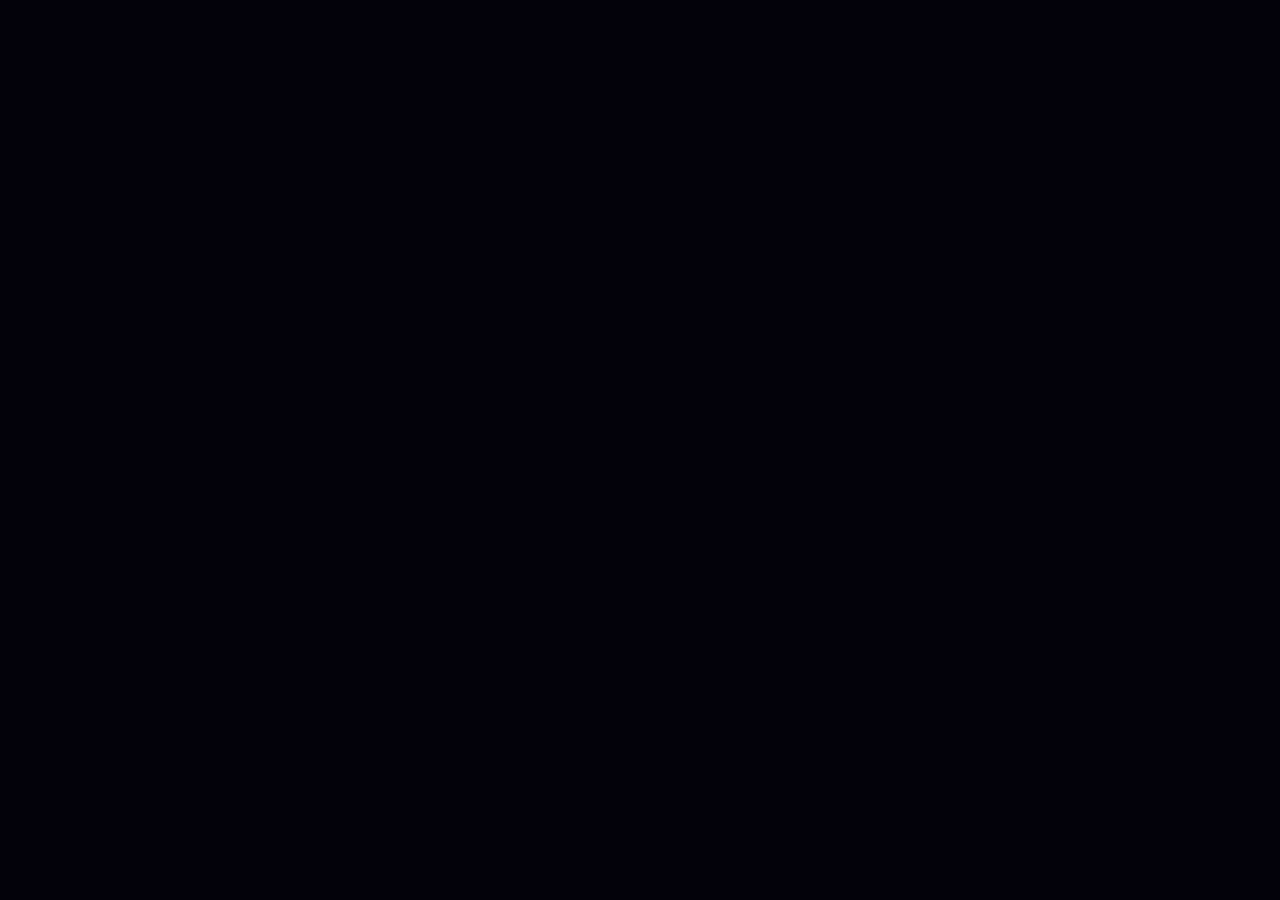
==== assets/splash/AI Wars Splash 3D.dc.html @ 7110a4d8 "Movement: landing-only tile exclusivity; bot army cap; client + replay hardening Engine: replace per" ====
<!DOCTYPE html>
<html>
<head>
<meta charset="utf-8">
<meta name="viewport" content="width=device-width, initial-scale=1">
<script src="./support.js"></script>
</head>
<body>
<x-dc>
<helmet>
<link rel="preconnect" href="https://fonts.googleapis.com">
<link rel="preconnect" href="https://fonts.gstatic.com" crossorigin="anonymous">
<link href="https://fonts.googleapis.com/css2?family=Press+Start+2P&amp;display=swap" rel="stylesheet">
<style>
html, body { margin: 0; padding: 0; background: #030109; overflow: hidden; }
@keyframes awCursorBlink { 0%, 55% { opacity: 1; } 56%, 100% { opacity: 0; } }
</style>
</helmet>
<div id="aw-root" data-screen-label="AI Wars Splash 3D" style="position: fixed; inset: 0; background: #030109; overflow: hidden; cursor: pointer; user-select: none;">
  <div id="aw-stage" style="position: absolute; left: 50%; top: 50%; width: 1920px; height: 1080px; transform: translate(-50%, -50%) scale(0.5); perspective: 1400px; perspective-origin: 50% 51.4%; pointer-events: none; will-change: transform, filter;">
    <div id="aw-world" style="position: absolute; left: 0px; top: 0px; width: 1920px; height: 1080px; transform-style: preserve-3d; will-change: transform;">

      <div id="aw-space" data-z="-960" style="position: absolute; left: -500px; top: -320px; width: 2920px; height: 1720px; background: radial-gradient(ellipse 60% 50% at 50% 42%, #150440, #070214 62%, #030109 88%); opacity: 0; will-change: transform, opacity;"></div>
      <div id="aw-starA" data-z="-880" style="position: absolute; left: 0px; top: 0px; width: 2px; height: 2px; background: transparent; will-change: opacity;"></div>
      <div id="aw-starB" data-z="-720" style="position: absolute; left: 0px; top: 0px; width: 2px; height: 2px; background: transparent; will-change: opacity;"></div>

      <div id="aw-gridwrap" data-z="-620" style="position: absolute; left: -190px; top: -105px; width: 2300px; height: 1290px; will-change: transform;">
        <img id="aw-grid" src="layers/BG_Grid.png" draggable="false" style="position: absolute; left: 0px; top: 0px; width: 2300px; height: 1290px; opacity: 0; will-change: opacity;" alt="grid">
        <img id="aw-gridlines" src="layers/BG_Grid.png" draggable="false" aria-hidden="true" style="position: absolute; left: 0px; top: 0px; width: 2300px; height: 1290px; opacity: 0; filter: brightness(1.8) saturate(1.35); mask-size: 100% 100%; -webkit-mask-size: 100% 100%; mask-mode: luminance, alpha; -webkit-mask-composite: source-in; mask-composite: intersect; will-change: opacity, filter;" alt="">
        <img id="aw-gridglow" src="layers/BG_Grid.png" draggable="false" aria-hidden="true" style="position: absolute; left: 0px; top: 0px; width: 2300px; height: 1290px; opacity: 0; filter: brightness(2.6) saturate(1.5) blur(2px); mask-size: 100% 100%; -webkit-mask-size: 100% 100%; mask-mode: luminance, alpha; -webkit-mask-composite: source-in; mask-composite: intersect; will-change: opacity;" alt="">
      </div>

      <img id="aw-defaultcore" data-z="-430" data-anim="corebldg" src="layers/Stage_Default_Core.png" draggable="false" style="position: absolute; left: 1507px; top: 865px; width: 217px; height: 240px; will-change: transform;" alt="default core">
      <img id="aw-defcar" data-z="-410" data-anim="car" src="layers/Stage_Defense_Car.png" draggable="false" style="position: absolute; left: 466px; top: 702px; width: 122px; height: 78px; will-change: transform;" alt="defense car">
      <img id="aw-burgA" data-z="-390" data-anim="burger" src="layers/Stage_Burger.png" draggable="false" style="position: absolute; left: 705px; top: 258px; width: 90px; height: 86px; will-change: transform;" alt="burger">
      <img id="aw-flopA" data-z="-380" data-anim="floppy" src="layers/Stage_Floppy.png" draggable="false" style="position: absolute; left: 399px; top: 241px; width: 107px; height: 102px; will-change: transform;" alt="floppy">
      <img id="aw-debA" data-z="-370" data-anim="debris" src="layers/Stage_Debris.png" draggable="false" style="position: absolute; left: 1411px; top: 751px; width: 75px; height: 62px; will-change: transform;" alt="debris">
      <img id="aw-debB" data-z="-360" data-anim="debris" src="layers/Stage_Debris_copy_2.png" draggable="false" style="position: absolute; left: 1488px; top: 343px; width: 43px; height: 39px; will-change: transform;" alt="debris">
      <img id="aw-debC" data-z="-350" data-anim="debris" src="layers/Stage_Debris_copy_5.png" draggable="false" style="position: absolute; left: 428px; top: 363px; width: 37px; height: 49px; will-change: transform;" alt="debris">
      <img id="aw-debD" data-z="-340" data-anim="debris" src="layers/Stage_Debris_copy_4.png" draggable="false" style="position: absolute; left: 321px; top: 633px; width: 45px; height: 42px; will-change: transform;" alt="debris">
      <img id="aw-debE" data-z="-330" data-anim="debris" src="layers/Stage_Debris_1.png" draggable="false" style="position: absolute; left: 1270px; top: 788px; width: 67px; height: 64px; will-change: transform;" alt="debris">
      <img id="aw-debF" data-z="-320" data-anim="debris" src="layers/Stage_Debris_copy_3.png" draggable="false" style="position: absolute; left: 1579px; top: 443px; width: 44px; height: 53px; will-change: transform;" alt="debris">
      <img id="aw-debG" data-z="-310" data-anim="debris" src="layers/Stage_Debris_copy.png" draggable="false" style="position: absolute; left: 290px; top: 454px; width: 67px; height: 64px; will-change: transform;" alt="debris">
      <img id="aw-flopB" data-z="-300" data-anim="floppy" src="layers/Stage_Floppy_1.png" draggable="false" style="position: absolute; left: 829px; top: 733px; width: 177px; height: 163px; will-change: transform;" alt="floppy">
      <img id="aw-debH" data-z="-290" data-anim="debris" src="layers/Stage_Small_Debris.png" draggable="false" style="position: absolute; left: 546px; top: 932px; width: 36px; height: 29px; will-change: transform;" alt="small debris">
      <img id="aw-burgB" data-z="-280" data-anim="burger" src="layers/Stage_Small_Burger.png" draggable="false" style="position: absolute; left: 50px; top: 572px; width: 56px; height: 50px; will-change: transform;" alt="small burger">
      <img id="aw-burgC" data-z="-270" data-anim="burger" src="layers/Stage_Small_Burger_copy.png" draggable="false" style="position: absolute; left: 1248px; top: 902px; width: 56px; height: 50px; will-change: transform;" alt="small burger">
      <img id="aw-flopC" data-z="-260" data-anim="floppy" src="layers/Stage_Floppy_2.png" draggable="false" style="position: absolute; left: 129px; top: 491px; width: 136px; height: 130px; will-change: transform;" alt="floppy">
      <img id="aw-burgD" data-z="-250" data-anim="burger" src="layers/Stage_Burger_1.png" draggable="false" style="position: absolute; left: 1691px; top: 326px; width: 132px; height: 138px; will-change: transform;" alt="burger">
      <img id="aw-burgE" data-z="-240" data-anim="burger" src="layers/Stage_Burger_copy.png" draggable="false" style="position: absolute; left: 638px; top: 952px; width: 77px; height: 81px; will-change: transform;" alt="burger">
      <img id="aw-flopD" data-z="-230" data-anim="floppy" src="layers/Stage_Floppy_3.png" draggable="false" style="position: absolute; left: 1669px; top: 494px; width: 130px; height: 131px; will-change: transform;" alt="floppy">
      <img id="aw-burgF" data-z="-220" data-anim="burger" src="layers/Stage_Burger_2.png" draggable="false" style="position: absolute; left: 1032px; top: 790px; width: 112px; height: 139px; will-change: transform;" alt="burger">

      <img id="aw-defensecore" data-z="-205" data-anim="corebldg" src="layers/Stage_Defense_Core.png" draggable="false" style="position: absolute; left: 727px; top: 19px; width: 201px; height: 239px; will-change: transform, filter;" alt="defense core">
      <img id="aw-attackcar" data-z="-195" data-anim="attackcar" src="layers/Stage_Attack_Car.png" draggable="false" style="position: absolute; left: 271px; top: 756px; width: 347px; height: 182px; will-change: transform;" alt="attack car">

      <div id="aw-shipwrap" data-z="-180" style="position: absolute; left: 253px; top: 17px; width: 443px; height: 331px; will-change: transform;">
        <div id="aw-shipglow" style="position: absolute; inset: -46px; background: radial-gradient(ellipse 60% 55% at 50% 55%, rgba(96, 176, 255, 0.30), rgba(96, 176, 255, 0) 70%); opacity: 0.5;"></div>
        <img id="aw-ship" src="layers/Stage_Attack_Ship.png" draggable="false" style="position: absolute; left: 0px; top: 0px; width: 443px; height: 331px; will-change: filter;" alt="attack ship">
        <img id="aw-spark0" src="layers/Hero_Lightning_Arc.png" draggable="false" style="position: absolute; left: 40px; top: 10px; width: 86px; height: 60px; opacity: 0; filter: brightness(2.4) saturate(0.4) hue-rotate(160deg);" alt="">
        <img id="aw-spark1" src="layers/Hero_Lightning_Arc.png" draggable="false" style="position: absolute; left: 300px; top: 190px; width: 74px; height: 52px; opacity: 0; filter: brightness(2.4) saturate(0.4) hue-rotate(160deg);" alt="">
      </div>

      <img id="aw-kidBR" data-z="-150" data-anim="kid" src="layers/Kids_Bottom_Right_Kid.png" draggable="false" style="position: absolute; left: 1370px; top: 672px; width: 521px; height: 406px; will-change: transform;" alt="kid bottom right">
      <img id="aw-kidTR" data-z="-142" data-anim="kid" src="layers/Kids_Top_Right_Kid.png" draggable="false" style="position: absolute; left: 1484px; top: 29px; width: 367px; height: 350px; will-change: transform;" alt="kid top right">
      <img id="aw-kidTL" data-z="-134" data-anim="kid" src="layers/Kids_Top_Left_Kid.png" draggable="false" style="position: absolute; left: 66px; top: 54px; width: 313px; height: 400px; will-change: transform;" alt="kid top left">
      <img id="aw-kidBL" data-z="-126" data-anim="kid" src="layers/Kids_Bottom_Left_Kid.png" draggable="false" style="position: absolute; left: 20px; top: 664px; width: 429px; height: 416px; will-change: transform;" alt="kid bottom left">

      <img id="aw-txtShare" data-z="-95" src="layers/Text_Shareware.png" draggable="false" style="position: absolute; left: 786px; top: 940px; width: 418px; height: 105px; will-change: opacity;" alt="shareware notice">
      <img id="aw-txtNoRef" data-z="-90" data-anim="sign" src="layers/Text_Text_No_Refunds.png" draggable="false" style="position: absolute; left: 54px; top: 924px; width: 231px; height: 115px; will-change: transform;" alt="no refunds">
      <img id="aw-txtCTA" data-z="-85" src="layers/Text_Text_Register_CTA.png" draggable="false" style="position: absolute; left: 598px; top: 851px; width: 829px; height: 61px; will-change: opacity;" alt="register CTA">
      <img id="aw-txtFuture" data-z="-80" data-anim="sign" src="layers/Text_Text_Future_Not_Backed_Up.png" draggable="false" style="position: absolute; left: 1609px; top: 907px; width: 253px; height: 123px; will-change: transform;" alt="future not backed up">

      <img id="aw-worker" data-z="-60" src="layers/Hero_Attack_Worker.png" draggable="false" style="position: absolute; left: 1058px; top: 76px; width: 265px; height: 171px; transform-origin: 20% 85%; will-change: transform;" alt="attack worker">

      <div id="aw-arcbg" data-z="-50" style="position: absolute; left: 790px; top: 370px; width: 520px; height: 360px; background: radial-gradient(closest-side, rgba(120, 190, 255, 0.30), rgba(120, 190, 255, 0) 72%); opacity: 0.35; will-change: opacity;"></div>
      <img id="aw-arcglow" data-z="-46" src="layers/Hero_Lightning_Arc.png" draggable="false" style="position: absolute; left: 968px; top: 474px; width: 192px; height: 135px; filter: blur(7px) brightness(2.2) saturate(0.5) hue-rotate(165deg); opacity: 0.6; will-change: transform, opacity;" alt="">
      <img id="aw-arc" data-z="-44" src="layers/Hero_Lightning_Arc.png" draggable="false" style="position: absolute; left: 968px; top: 474px; width: 192px; height: 135px; filter: brightness(1.9) saturate(0.55) hue-rotate(170deg); will-change: transform, opacity, filter;" alt="lightning arc">

      <img id="aw-brainO" data-z="-20" src="layers/Hero_Orange_Brain_AI.png" draggable="false" style="position: absolute; left: 373px; top: 323px; width: 656px; height: 469px; will-change: transform, filter;" alt="orange brain AI">
      <img id="aw-heroburger" data-z="-14" data-anim="burger" src="layers/Hero_Burger.png" draggable="false" style="position: absolute; left: 650px; top: 724px; width: 152px; height: 137px; will-change: transform;" alt="hero burger">
      <img id="aw-claw" data-z="-8" src="layers/Hero_Blue_Brain_Claw.png" draggable="false" style="position: absolute; left: 1040px; top: 282px; width: 423px; height: 200px; transform-origin: 91% 75%; will-change: transform;" alt="blue brain claw">
      <img id="aw-brainB" data-z="0" src="layers/Hero_Blue_Brain_AI.png" draggable="false" style="position: absolute; left: 1021px; top: 420px; width: 623px; height: 445px; will-change: transform, filter;" alt="blue brain AI">
      <img id="aw-attackcore" data-z="30" src="layers/Hero_Attack_Core.png" draggable="false" style="position: absolute; left: 840px; top: -82px; width: 595px; height: 349px; transform-origin: 10% 32%; will-change: transform, filter;" alt="attack core">

      <div id="aw-logowrap" data-z="230" style="position: absolute; left: 536px; top: 176px; width: 951px; height: 172px; opacity: 0; will-change: transform, opacity;">
        <img id="aw-logo" src="layers/Hero_Logo.png" draggable="false" style="position: absolute; left: 0px; top: 0px; width: 951px; height: 172px;" alt="AI WARS">
        <div id="aw-sheen" style="position: absolute; left: 0px; top: 0px; width: 951px; height: 172px; background: linear-gradient(115deg, rgba(255, 255, 255, 0) 42%, rgba(170, 235, 255, 0.55) 48%, rgba(255, 255, 255, 0.95) 50%, rgba(170, 235, 255, 0.55) 52%, rgba(255, 255, 255, 0) 58%); background-size: 320% 100%; background-position: 160% 0%; -webkit-mask-image: url('layers/Hero_Logo.png'); mask-image: url('layers/Hero_Logo.png'); -webkit-mask-size: 100% 100%; mask-size: 100% 100%; opacity: 0.9;"></div>
        <div id="aw-shock" style="position: absolute; left: 50%; top: 50%; width: 460px; height: 170px; margin-left: -230px; margin-top: -85px; border: 5px solid rgba(160, 225, 255, 0.9); border-radius: 50%; opacity: 0; will-change: transform, opacity;"></div>
      </div>

      <div id="aw-ctaswap" data-z="232" style="position: absolute; left: 598px; top: 851px; width: 829px; height: 61px; opacity: 0; background: #030f06; border: 3px solid #2f9e43; box-sizing: border-box; display: flex; align-items: center; justify-content: center; gap: 12px; font-family: 'Press Start 2P', monospace; font-size: 21px; color: #56f45c; text-shadow: 0 0 6px rgba(86, 244, 92, 0.6);">
        <span>&gt; PRESS ANY KEY TO BEGIN</span>
        <span style="display: inline-block; width: 14px; height: 24px; background: #56f45c; animation: awCursorBlink 1.05s steps(1) infinite;"></span>
      </div>
    </div>
  </div>

  <div id="aw-card" style="position: absolute; left: 50%; bottom: 13vh; transform: translateX(-50%); z-index: 66; font-family: 'Press Start 2P', monospace; font-size: clamp(13px, 2.1vmin, 26px); letter-spacing: 2px; color: #cfe7ff; text-shadow: 0 3px 0 #000, 0 0 18px rgba(120, 190, 255, 0.35); white-space: nowrap; opacity: 0; will-change: opacity, transform;"></div>

  <div id="aw-flashW" style="position: absolute; inset: 0; z-index: 70; background: #eaf6ff; opacity: 0; pointer-events: none;"></div>
  <div id="aw-flashB" style="position: absolute; inset: 0; z-index: 69; background: #000; opacity: 0; pointer-events: none;"></div>

  <div id="aw-boot" style="position: absolute; inset: 0; z-index: 75; background: #02030a; display: flex; align-items: flex-start; justify-content: flex-start; padding: 7vh 7vw; box-sizing: border-box; font-family: 'Press Start 2P', monospace; font-size: clamp(11px, 1.8vmin, 22px); line-height: 2.3; color: #56f45c; text-shadow: 0 0 8px rgba(86, 244, 92, 0.4); white-space: pre-wrap; opacity: 1;"></div>

  <div style="position: absolute; right: 18px; top: 18px; z-index: 80; display: flex; flex-direction: column; align-items: flex-end; gap: 8px;">
    <div id="aw-sndbtn" role="button" aria-label="toggle sound" title="sound" style="width: 34px; height: 34px; display: flex; align-items: center; justify-content: center; background: rgba(8, 5, 22, 0.65); border: 2px solid rgba(255, 208, 2, 0.35); cursor: pointer; user-select: none;">
      <svg id="aw-sndicon" width="22" height="22" viewBox="0 0 16 16" aria-hidden="true" style="pointer-events: none; display: block; shape-rendering: crispEdges; opacity: 0.55;">
        <g fill="#ffd002">
          <rect x="1" y="6" width="3" height="4"></rect>
          <rect x="4" y="5" width="1" height="6"></rect>
          <rect x="5" y="4" width="1" height="8"></rect>
          <rect x="6" y="3" width="1" height="10"></rect>
          <rect x="7" y="2" width="1" height="12"></rect>
        </g>
        <g fill="#fff702">
          <rect x="1" y="6" width="3" height="1"></rect>
          <rect x="7" y="2" width="1" height="3"></rect>
        </g>
        <g id="aw-sndwaves" fill="#ffd002" style="display: none;">
          <rect x="10" y="5" width="1" height="2"></rect>
          <rect x="11" y="7" width="1" height="2"></rect>
          <rect x="10" y="9" width="1" height="2"></rect>
          <rect x="12" y="3" width="1" height="2"></rect>
          <rect x="13" y="5" width="1" height="6"></rect>
          <rect x="12" y="11" width="1" height="2"></rect>
        </g>
        <g id="aw-sndstrike" fill="#fff702">
          <rect x="11" y="2" width="2" height="2"></rect>
          <rect x="9" y="4" width="2" height="2"></rect>
          <rect x="7" y="6" width="2" height="2"></rect>
          <rect x="5" y="8" width="2" height="2"></rect>
          <rect x="3" y="10" width="2" height="2"></rect>
          <rect x="1" y="12" width="2" height="2"></rect>
        </g>
      </svg>
    </div>
    <div id="aw-skipbtn" role="button" aria-label="skip intro" title="skip intro" style="width: 46px; height: 46px; display: none; align-items: center; justify-content: center; background: rgba(8, 5, 22, 0.65); border: 2px solid rgba(255, 208, 2, 0.35); cursor: pointer; user-select: none;">
      <svg width="30" height="30" viewBox="0 0 16 16" aria-hidden="true" style="pointer-events: none; display: block; shape-rendering: crispEdges;">
        <g fill="#ffd002">
          <rect x="1" y="4" width="2" height="8"></rect>
          <rect x="3" y="5" width="1" height="6"></rect>
          <rect x="4" y="6" width="1" height="4"></rect>
          <rect x="5" y="7" width="1" height="2"></rect>
          <rect x="7" y="4" width="2" height="8"></rect>
          <rect x="9" y="5" width="1" height="6"></rect>
          <rect x="10" y="6" width="1" height="4"></rect>
          <rect x="11" y="7" width="1" height="2"></rect>
          <rect x="13" y="4" width="2" height="8"></rect>
        </g>
        <g fill="#fff702">
          <rect x="1" y="4" width="2" height="1"></rect>
          <rect x="7" y="4" width="2" height="1"></rect>
          <rect x="13" y="4" width="2" height="1"></rect>
        </g>
      </svg>
    </div>
    <div id="aw-replaybtn" role="button" aria-label="replay intro" title="replay intro" style="width: 46px; height: 46px; display: none; align-items: center; justify-content: center; background: rgba(8, 5, 22, 0.65); border: 2px solid rgba(255, 208, 2, 0.35); cursor: pointer; user-select: none;">
      <svg width="30" height="30" viewBox="0 0 16 16" aria-hidden="true" style="pointer-events: none; display: block; shape-rendering: crispEdges;">
        <g fill="#ffd002">
          <rect x="3" y="3" width="8" height="2"></rect>
          <rect x="3" y="5" width="2" height="6"></rect>
          <rect x="3" y="11" width="10" height="2"></rect>
          <rect x="12" y="8" width="2" height="3"></rect>
          <rect x="11" y="1" width="2" height="2"></rect>
          <rect x="11" y="5" width="2" height="2"></rect>
          <rect x="13" y="3" width="2" height="2"></rect>
        </g>
        <g fill="#fff702">
          <rect x="3" y="3" width="8" height="1"></rect>
        </g>
      </svg>
    </div>
  </div>
</div>
</x-dc>
<script>
/* AW_MUSIC_INJECT — composer artifact ".company/artifacts/splash-music.js" gets
   inlined here verbatim when delivered. It must expose
   window.AW_MUSIC = { start(ctx?, dest?), stop(fadeSec?), setMuted(bool) }.
   Until then the guarded AW_MUSIC calls in toggleSound()/begin() no-op safely. */
/* AW_MUSIC — AI Wars 3D splash opening theme: "BREACH PROTOCOL".
   DOOM-DOS-opening vibe, ORIGINAL composition (no existing melody quoted):
   E-minor blues scale (E G A Bb B D), 168 BPM, gallop triangle chug bass,
   ascending stab riff (inverse contour of the classic pedal-descent figure),
   4-on-floor kick + backbeat snare + off-8th hats, Em arp shimmer.
   Anti-fatigue: 4-pass variation cycle — pass0 core, pass1 +arp,
   pass2 riff up an octave, pass3 breakdown (riff drops out bars 1-4).
   Chris-Wilson lookahead scheduler (25ms interval, 0.12s ahead), self-heals
   after background-tab throttling; bus fades to silence while hidden.
   Contract: window.AW_MUSIC = { start(ctx?, dest?), stop(fadeSec?),
   setMuted(bool) } — idempotent, click-free, never throws. */
(function (g) {
  'use strict';
  if (g.AW_MUSIC) return; // double-load guard: first definition wins

  var noop = function () {};
  var AC = g.AudioContext || g.webkitAudioContext;
  if (typeof AC !== 'function') {
    // bare Node / no WebAudio: full no-op surface, same shape
    g.AW_MUSIC = { start: noop, stop: noop, setMuted: noop };
    return;
  }

  // ---- transport ----------------------------------------------------------
  var BPM = 168;
  var STEP = 60 / BPM / 4;        // 16th-note grid
  var PASS_STEPS = 128;           // 8 bars of 16ths per pass
  var LOOKAHEAD_MS = 25;
  var AHEAD = 0.12;               // schedule horizon (s)
  var BUS_GAIN = 0.9;             // into splash master(0.22) -> lp(6800)

  // ---- state ---------------------------------------------------------------
  var ctx = null, dest = null, bus = null, noiseBuf = null;
  var ownCtx = false;             // we created ctx (no args given to start)
  var timer = null, running = false, mutedF = false;
  var step = 0, nextTime = 0;

  // ---- note table (Hz) -----------------------------------------------------
  var E1 = 41.20, E2 = 82.41, G2 = 98.00, A2 = 110.00, Bb2 = 116.54;
  var D3 = 146.83, E3 = 164.81, G3 = 196.00, A3 = 220.00, Bb3 = 233.08, B3 = 246.94;
  var E4 = 329.63, G4 = 392.00, B4 = 493.88, E5 = 659.26;

  // Bass roots per bar/beat: pedal-E chug, bar4 walks G-A, bar8 climbs the b5.
  var ROOTS = [
    [E2, E2, E2, E2],
    [E2, E2, E2, E2],
    [E2, E2, E2, E2],
    [E2, E2, G2, A2],
    [E2, E2, E2, E2],
    [E2, E2, E2, E2],
    [E2, E2, E2, E2],
    [E2, G2, Bb2, A2]
  ];

  // Riff: AABA' of 2-bar phrases, keyed by 16th step. [freq, dur s, vibrato c].
  // Ascending E-G-A(-Bb-B) stabs with held peaks — original figure.
  var RIFF = {};
  function ph(off, list) {
    for (var i = 0; i < list.length; i++) {
      var n = list[i];
      RIFF[off + n[0]] = [n[1], n[2], n[3] || 0];
    }
  }
  var P1 = [[0, E3, 0.11], [4, E3, 0.11], [8, G3, 0.11], [12, E3, 0.11],
            [16, A3, 0.30, 8], [24, G3, 0.11], [28, E3, 0.11]];
  var P2 = [[0, E3, 0.11], [4, G3, 0.11], [8, A3, 0.11], [12, Bb3, 0.11],
            [16, A3, 0.30, 8], [24, G3, 0.11], [28, D3, 0.13]];
  var P3 = [[0, E3, 0.11], [4, G3, 0.11], [8, A3, 0.11], [12, Bb3, 0.11],
            [16, B3, 0.55, 9], [24, A3, 0.11], [28, G3, 0.13]];
  ph(0, P1); ph(32, P2); ph(64, P1); ph(96, P3);

  var ARP = [E4, G4, B4, E5, B4, G4]; // Em shimmer, 16ths

  // ---- voices (all schedule at absolute time t, route into bus) ------------
  function tone(o) {
    if (!ctx || !bus) return;
    try {
      var t0 = o.at;
      var dur = o.dur || 0.1;
      var attack = o.attack != null ? o.attack : 0.008;
      var end = t0 + Math.max(dur, attack + 0.06); // >=60ms decay kills clicks
      var peak = Math.max(0.0002, (o.gain || 0.06) * (1 + (Math.random() * 2 - 1) * 0.08));

      var env = ctx.createGain();
      env.gain.setValueAtTime(0.0001, t0);
      env.gain.exponentialRampToValueAtTime(peak, t0 + attack);
      env.gain.exponentialRampToValueAtTime(0.0001, end);

      var lp = ctx.createBiquadFilter();
      lp.type = 'lowpass';
      lp.frequency.value = o.lpf || 2600;
      env.connect(lp); lp.connect(bus);

      var oscs = [];
      function mk(type, cents, into) {
        var osc = ctx.createOscillator();
        osc.type = type;
        if (cents) osc.detune.value = cents;
        osc.frequency.setValueAtTime(o.freq, t0);
        if (o.freqEnd) osc.frequency.exponentialRampToValueAtTime(o.freqEnd, t0 + dur);
        osc.connect(into);
        osc.start(t0); osc.stop(end + 0.05);
        oscs.push(osc);
      }
      var type = o.type || 'triangle';
      if (o.pair) { mk(type, 4, env); mk(type, -4, env); }
      else mk(type, 0, env);

      if (o.square) { // color layer only: 0.3x gain, own lowpass <=2.4k
        var cg = ctx.createGain(); cg.gain.value = 0.3;
        var clp = ctx.createBiquadFilter();
        clp.type = 'lowpass'; clp.frequency.value = 2400;
        clp.connect(cg); cg.connect(env);
        mk('square', 0, clp);
      }
      if (o.vib) {
        var lfo = ctx.createOscillator();
        lfo.frequency.value = 5.5;
        var lg = ctx.createGain(); lg.gain.value = o.vib;
        lfo.connect(lg);
        for (var i = 0; i < oscs.length; i++) lg.connect(oscs[i].detune);
        lfo.start(t0); lfo.stop(end + 0.05);
      }
    } catch (e) { /* never let music kill the splash */ }
  }

  function nz(o) { // filtered noise (snare/hat) from the shared buffer
    if (!ctx || !bus || !noiseBuf) return;
    try {
      var t0 = o.at;
      var dur = o.dur || 0.06;
      var end = t0 + Math.max(dur, 0.065);
      var peak = Math.max(0.0002, (o.gain || 0.03) * (1 + (Math.random() * 2 - 1) * 0.08));
      var src = ctx.createBufferSource();
      src.buffer = noiseBuf; src.loop = true;
      var f = ctx.createBiquadFilter();
      f.type = o.filter || 'bandpass';
      f.frequency.value = o.freq || 1100;
      if (o.q) f.Q.value = o.q;
      var env = ctx.createGain();
      env.gain.setValueAtTime(0.0001, t0);
      env.gain.exponentialRampToValueAtTime(peak, t0 + 0.003);
      env.gain.exponentialRampToValueAtTime(0.0001, end);
      src.connect(f); f.connect(env); env.connect(bus);
      src.start(t0); src.stop(end + 0.05);
    } catch (e) { /* no-op */ }
  }

  function kick(t)      { tone({ type: 'sine', freq: 150, freqEnd: 50, dur: 0.09, gain: 0.10, attack: 0.003, lpf: 700, at: t }); }
  function snare(t, gn) { nz({ at: t, dur: 0.09, gain: gn, filter: 'bandpass', freq: 1100, q: 1 }); }
  function hat(t)       { nz({ at: t, dur: 0.03, gain: 0.016, filter: 'highpass', freq: 5500 }); }

  // ---- one 16th step of the pattern ----------------------------------------
  function scheduleStep(s, t, pass) {
    var bar = s >> 4, beat = (s >> 2) & 3, sub = s & 3;
    var v = pass & 3; // variation phase 0..3

    // BASS — gallop chug: accent 8th + two 16ths per beat, triangle pair.
    var root = ROOTS[bar][beat];
    if (sub === 0)      tone({ type: 'triangle', freq: root, dur: 0.09, gain: 0.105, attack: 0.004, lpf: 1400, pair: 1, at: t });
    else if (sub >= 2)  tone({ type: 'triangle', freq: root, dur: 0.05, gain: 0.072, attack: 0.003, lpf: 1200, at: t });
    if (s % 16 === 0)   tone({ type: 'sine', freq: root / 2, dur: 0.30, gain: 0.05, attack: 0.01, lpf: 300, at: t }); // sub anchor

    // RIFF — drops out bars 1-4 on the breakdown pass; octave-up on pass 2.
    var rn = RIFF[s];
    if (rn && !(v === 3 && bar < 4)) {
      var f = rn[0], gn = 0.07;
      if (v === 2) { f *= 2; gn = 0.058; }
      tone({ type: 'triangle', freq: f, dur: rn[1], gain: gn, attack: 0.008, lpf: 2600, pair: 1, square: 1, vib: rn[2], at: t });
    }

    // ARP shimmer — passes >=1, bars 5-6 and 8 (skips bar 7's Bb rub).
    if (v >= 1 && (bar === 4 || bar === 5 || bar === 7)) {
      tone({ type: 'triangle', freq: ARP[s % 6], dur: 0.07, gain: 0.026, attack: 0.004, lpf: 3400, at: t });
    }

    // PERC — 4-on-floor kick, backbeat snare, off-8th hats; bar 4/8 fills.
    var fill = (bar === 3 || bar === 7) && beat === 3;
    if (fill) {
      if (pass % 2 === 0) snare(t, 0.028 + sub * 0.010);            // rising 16th build
      else { if (sub % 2 === 0) kick(t); else snare(t, 0.045); }    // kick-snare trade
    } else {
      if (sub === 0) { kick(t); if (beat === 1 || beat === 3) snare(t, 0.05); }
      if (sub === 2) hat(t);
    }
  }

  // ---- lookahead scheduler (Chris Wilson two-clocks pattern) ---------------
  function tick() {
    if (!ctx || !running) return;
    try {
      // self-heal after background-tab interval throttling: never replay
      // a backlog of missed steps, just re-anchor and continue the pattern.
      if (nextTime < ctx.currentTime - 0.02) nextTime = ctx.currentTime + 0.05;
      while (nextTime < ctx.currentTime + AHEAD) {
        scheduleStep(step % PASS_STEPS, nextTime, Math.floor(step / PASS_STEPS));
        nextTime += STEP;
        step++;
      }
    } catch (e) { /* no-op */ }
  }

  // ---- public surface -------------------------------------------------------
  function start(c, d) {
    if (running) return; // idempotent: second start is a no-op
    try {
      if (c) { ctx = c; dest = d || ctx.destination; ownCtx = false; }
      else {
        // standalone fallback: own ctx + master(0.5) -> lowpass 6.8k -> out
        if (!ctx || !ownCtx) {
          ctx = new AC();
          var lp = ctx.createBiquadFilter();
          lp.type = 'lowpass'; lp.frequency.value = 6800;
          lp.connect(ctx.destination);
          var m = ctx.createGain(); m.gain.value = 0.5; m.connect(lp);
          dest = m;
          ownCtx = true;
        }
      }
      if (ctx.state === 'suspended') { try { ctx.resume(); } catch (e) {} }
      if (!noiseBuf || noiseBuf.sampleRate !== ctx.sampleRate) {
        var len = Math.floor(ctx.sampleRate * 1);
        noiseBuf = ctx.createBuffer(1, len, ctx.sampleRate);
        var dd = noiseBuf.getChannelData(0);
        for (var i = 0; i < len; i++) dd[i] = Math.random() * 2 - 1;
      }
      bus = ctx.createGain();
      bus.gain.value = mutedF ? 0.0001 : BUS_GAIN;
      bus.connect(dest);
      step = 0;
      nextTime = ctx.currentTime + 0.08;
      timer = setInterval(tick, LOOKAHEAD_MS);
      running = true;
    } catch (e) { running = false; }
  }

  function stop(fadeSec) {
    if (!running) return; // idempotent: stop without start / double stop
    running = false;
    if (timer != null) { clearInterval(timer); timer = null; }
    var b = bus; bus = null; // notes already scheduled ring into the fading bus
    var fs = (typeof fadeSec === 'number' && fadeSec > 0) ? fadeSec : 0.8;
    try {
      var t = ctx.currentTime;
      b.gain.cancelScheduledValues(t);
      b.gain.setTargetAtTime(0.0001, t, Math.max(0.05, fs / 3)); // fade, no click
    } catch (e) { /* no-op */ }
    setTimeout(function () {
      try { b.disconnect(); } catch (e) {}
      if (ownCtx && ctx) { try { ctx.suspend(); } catch (e) {} }
    }, (fs + 1.5) * 1000);
  }

  function setMuted(m) {
    mutedF = !!m; // remembered pre-start; scheduler keeps running when live
    if (bus && ctx) {
      try {
        var t = ctx.currentTime;
        bus.gain.cancelScheduledValues(t);
        bus.gain.setTargetAtTime(mutedF ? 0.0001 : BUS_GAIN, t, 0.03);
      } catch (e) { /* no-op */ }
    }
  }

  // Hidden tab: silence the bus (interval throttling would stutter anyway);
  // tick() re-anchors the grid on return, so the pattern resumes cleanly.
  if (g.document && typeof g.document.addEventListener === 'function') {
    try {
      g.document.addEventListener('visibilitychange', function () {
        if (!bus || !ctx) return;
        try {
          var t = ctx.currentTime;
          bus.gain.cancelScheduledValues(t);
          if (g.document.hidden) bus.gain.setTargetAtTime(0.0001, t, 0.05);
          else if (!mutedF)      bus.gain.setTargetAtTime(BUS_GAIN, t, 0.2);
        } catch (e) { /* no-op */ }
      });
    } catch (e) { /* no-op */ }
  }

  g.AW_MUSIC = { start: start, stop: stop, setMuted: setMuted };
})(typeof window !== 'undefined' ? window : globalThis);
</script>
<script type="text/x-dc" data-dc-script data-props="{&quot;explosionDrift&quot;:{&quot;editor&quot;:&quot;range&quot;,&quot;default&quot;:2,&quot;min&quot;:0,&quot;max&quot;:2,&quot;step&quot;:0.05,&quot;tsType&quot;:&quot;number&quot;,&quot;section&quot;:&quot;Motion&quot;,&quot;description&quot;:&quot;How far everything floats outward from the blast center&quot;},&quot;arcActivity&quot;:{&quot;editor&quot;:&quot;range&quot;,&quot;default&quot;:3,&quot;min&quot;:0.25,&quot;max&quot;:3,&quot;step&quot;:0.05,&quot;tsType&quot;:&quot;number&quot;,&quot;section&quot;:&quot;Motion&quot;,&quot;description&quot;:&quot;Lightning twitch + burst frequency&quot;},&quot;hoverEnergy&quot;:{&quot;editor&quot;:&quot;range&quot;,&quot;default&quot;:2,&quot;min&quot;:0,&quot;max&quot;:2,&quot;step&quot;:0.05,&quot;tsType&quot;:&quot;number&quot;,&quot;section&quot;:&quot;Motion&quot;,&quot;description&quot;:&quot;Bob/hover amplitude for ship, brains and floaters&quot;},&quot;parallax&quot;:{&quot;editor&quot;:&quot;range&quot;,&quot;default&quot;:2,&quot;min&quot;:0,&quot;max&quot;:2,&quot;step&quot;:0.05,&quot;tsType&quot;:&quot;number&quot;,&quot;section&quot;:&quot;Motion&quot;,&quot;description&quot;:&quot;Mouse + idle 3D camera parallax after the intro&quot;}}">
class Component extends DCLogic {
  componentDidMount() {
    const $ = (id) => document.getElementById(id);
    this.el = {
      root: $('aw-root'), stage: $('aw-stage'), world: $('aw-world'),
      gridwrap: $('aw-gridwrap'), grid: $('aw-grid'), gridlines: $('aw-gridlines'), gridglow: $('aw-gridglow'),
      space: $('aw-space'), starA: $('aw-starA'), starB: $('aw-starB'),
      arc: $('aw-arc'), arcglow: $('aw-arcglow'), arcbg: $('aw-arcbg'),
      brainO: $('aw-brainO'), brainB: $('aw-brainB'), claw: $('aw-claw'),
      shipwrap: $('aw-shipwrap'), ship: $('aw-ship'), shipglow: $('aw-shipglow'),
      spark0: $('aw-spark0'), spark1: $('aw-spark1'),
      attackcore: $('aw-attackcore'), worker: $('aw-worker'), defensecore: $('aw-defensecore'),
      logowrap: $('aw-logowrap'), logo: $('aw-logo'), sheen: $('aw-sheen'), shock: $('aw-shock'),
      txtCTA: $('aw-txtCTA'), ctaswap: $('aw-ctaswap'), txtShare: $('aw-txtShare'),
      card: $('aw-card'), boot: $('aw-boot'),
      flashW: $('aw-flashW'), flashB: $('aw-flashB'),
      sndbtn: $('aw-sndbtn'), replaybtn: $('aw-replaybtn'), skipbtn: $('aw-skipbtn'),
      sndicon: $('aw-sndicon'), sndwaves: $('aw-sndwaves'), sndstrike: $('aw-sndstrike')
    };
    this.VP = { x: 960, y: 555 };
    this.PER = 1400;
    this.reduced = window.matchMedia && window.matchMedia('(prefers-reduced-motion: reduce)').matches;

    // ---- 3D depth records: perspective-compensated so rest frame == design ----
    this.rec = {};
    document.querySelectorAll('#aw-world [data-z]').forEach((el) => {
      this.rec[el.id] = this.makeRec(el, parseFloat(el.dataset.z));
    });

    // ---- starfields ----
    const mkStars = (n, spread, colors) => {
      const arr = [];
      for (let i = 0; i < n; i++) {
        const x = Math.round(-420 + Math.random() * 2740), y = Math.round(-300 + Math.random() * 1660);
        const c = colors[(Math.random() * colors.length) | 0];
        arr.push(x + 'px ' + y + 'px 0 ' + (Math.random() < 0.22 ? 1 : 0) + 'px ' + c);
      }
      return arr.join(',');
    };
    this.el.starA.style.boxShadow = mkStars(64, 0, ['#cdd6ff', '#8f9fd6', '#7de1ff', '#ffb46b']);
    this.el.starB.style.boxShadow = mkStars(44, 0, ['#e6ecff', '#7de1ff', '#b48fff']);

    // ---- floaters ----
    const CFG = {
      kid:    { amp: 55, wob: 13, wf: 0.16, spin: 0,   tumble: 9,   sk: 0.085, zb: 30 },
      debris: { amp: 46, wob: 12, wf: 0.30, spin: 1.8, tumble: 0,   sk: 0.05, zb: 38 },
      floppy: { amp: 34, wob: 11, wf: 0.24, spin: 0.8, tumble: 0,   sk: 0.05, zb: 34 },
      burger: { amp: 30, wob: 12, wf: 0.21, spin: 0.5, tumble: 0,   sk: 0.05, zb: 34 },
      car:    { amp: 16, wob: 4, wf: 0.18, spin: 0,   tumble: 2,   sk: 0.03, zb: 8 },
      attackcar: { amp: 20, wob: 3, wf: 0.15, spin: 0, tumble: 0,  sk: 0.03, zb: 10 },
      corebldg: { amp: 12, wob: 3, wf: 0.12, spin: 0,  tumble: 1.5, sk: 0.02 },
      sign:   { amp: 0, wob: 2, wf: 0.11, spin: 0,    tumble: 2.2, sk: 0 }
    };
    this.items = [];
    let idx = 0;
    document.querySelectorAll('#aw-world [data-anim]').forEach((el) => {
      const c = CFG[el.dataset.anim]; if (!c) return;
      const cx = el.offsetLeft + el.offsetWidth / 2, cy = el.offsetTop + el.offsetHeight / 2;
      let dx = cx - this.VP.x, dy = cy - this.VP.y;
      const len = Math.max(60, Math.hypot(dx, dy)); dx /= len; dy /= len;
      this.items.push({ el, rec: this.rec[el.id], c, dx, dy, zb: el.id === 'aw-heroburger' ? 0 : (c.zb || 0), ph: (idx * 2.399) % 6.283, sgn: (idx % 2 ? 1 : -1), distK: Math.min(1, len / 780) });
      idx++;
    });

    // ---- motes (near-field dust for depth) ----
    this.motes = [];
    for (let i = 0; i < 20; i++) {
      const d = document.createElement('div');
      const col = ['#7de1ff', '#ff9a3d', '#e07bff', '#cfe7ff'][i % 4];
      const size = 3 + ((i * 7) % 3) * 2;
      d.style.cssText = 'position:absolute;width:' + size + 'px;height:' + size + 'px;background:' + col + ';box-shadow:0 0 8px ' + col + ';opacity:0.35;will-change:transform,opacity;';
      const x = 60 + Math.random() * 1800, y = Math.random() * 1080;
      d.style.left = x + 'px'; d.style.top = y + 'px';
      this.el.world.appendChild(d);
      const rec = this.makeRec(d, -160 + Math.random() * 380, x + size / 2, y + size / 2);
      this.motes.push({ d, rec, seed: Math.random() * 1000, sp: 7 + Math.random() * 9 });
    }

    // ---- camera keyframes (world-space) ----
    this.KF = [
      { t: 0.0,  wx: -95, wy: -12, wz: 980, rx: 4,    ry: -13 },
      { t: 1.5,  wx: -95, wy: -12, wz: 930, rx: 4,    ry: -11 },
      { t: 4.0,  wx: -60, wy: -8,  wz: 560, rx: 2.5,  ry: -6 },
      { t: 6.3,  wx: 40,  wy: 6,   wz: 300, rx: -2,   ry: 5.5 },
      { t: 8.35, wx: 10,  wy: 2,   wz: 110, rx: 1.2,  ry: -2 },
      { t: 9.55, wx: 0,   wy: 0,   wz: 0,   rx: 0,    ry: 0 }
    ];
    this.cam = { wx: -95, wy: -12, wz: 980, rx: 4, ry: -13 };
    this.mouse = { x: 0, y: 0 };

    // ---- story ----
    this.BOOT = ['C:\\> RUN AIWARS.EXE', 'LOADING SARCASM.DLL ......... OK', 'CALIBRATING GRUDGES ......... OK', 'HUMAN INPUT ......... NOT REQUIRED'];
    this.CARDS = [
      { t0: 1.75, t1: 3.95, txt: 'SOMEWHERE IN A FORGOTTEN DATACENTER', say: 'somewhere... in a forgotten datacenter.' },
      { t0: 4.25, t1: 6.25, txt: 'TWO AIs WAGE ETERNAL WAR', say: 'two A.I.s wage eternal war.' },
      { t0: 6.6,  t1: 8.35, txt: 'OVER LITERALLY NOTHING', big: true, say: 'over. literally. nothing.' }
    ];
    this.SLAM_T = 8.55;

    // ---- state ----
    this.t0 = performance.now();
    this.SETTLE = 10;
    this.skipped = false;
    this.shake = 0; this.shakeT = 0;
    this.burstGlow = 0; this.lunge = 0; this.recoil = 0;
    this.clawA = -4; this.clawV = 0; this.clawTarget = -4;
    this.nextArcEv = 0.05; this.arcMode = { fx: 1, fy: 1, rot: 0, s: 1, bright: 1.9 };
    this.nextBurst = 4.2; this.burstHold = 0;
    this.forced = [2.2, 3.1, 7.2];
    this.whooshes = [4.0, 6.3, 8.4];
    this.nextSpark = 6.6; this.sparkT = [0, 0];
    this.nextSheen = Infinity; this.sheenT = -1;
    this.nextGlitch = 3.0; this.glitchT = 0;
    this.nextErrFlick = 2.0; this.errT = 0;
    this.smashPh = 0;
    this.drops = [
      { id: 'aw-defensecore', at: 9.15, H: 360 },
      { id: 'aw-attackcore', at: 9.45, H: 390 },
      { id: 'aw-worker', at: 9.75, H: 340 }
    ];
    this.dropMap = {}; this.drops.forEach((d) => { this.dropMap[d.id] = d; });
    this.textsAt = { 'aw-txtShare': 10.7, 'aw-txtNoRef': 10.9, 'aw-txtFuture': 11.1 };
    this.promptAt = 11.4;
    this.logoZ = 900; this.logoV = 0; this.slamStarted = false; this.slamDone = false;
    this.impactP = 0; this.impactAge = 9; this.kick = 0; this.shockT = -1;
    this.bootDone = false;
    this.promptOn = false; this.promptCycleT = 0; this.promptState = 0;
    this.beginning = false; this.beginT = -1;
    this.audio = null; this.muted = true;
    this.lastZap = 0; this.lastBling = -10;
    this._begun = false; this._lastToggleAt = -1000;

    // ---- dark opening: grid forms from the void, stage lights up piece by piece ----
    this.ARC_ON = 7.15;
    this.RV = { w0: 1.6, w1: 5.0, base0: 4.5, base1: 5.9, lines1: 6.6, cx: 1150, cy: 693 };
    this.thunder = [2.2, 3.1];
    const LIT = [
      ['aw-defaultcore', 3.05], ['aw-debA', 3.3], ['aw-debB', 3.45], ['aw-flopA', 3.6], ['aw-debC', 3.75], ['aw-debD', 3.9],
      ['aw-burgA', 4.0], ['aw-debE', 4.15], ['aw-debF', 4.3], ['aw-debG', 4.45], ['aw-flopB', 4.55], ['aw-defcar', 4.65],
      ['aw-debH', 4.75], ['aw-burgB', 4.85], ['aw-burgC', 5.0], ['aw-flopC', 5.1], ['aw-burgD', 5.25], ['aw-burgE', 5.35],
      ['aw-flopD', 5.5], ['aw-burgF', 5.6], ['aw-attackcar', 5.7], ['aw-heroburger', 5.85], ['aw-ship', 5.95],
      ['aw-kidBR', 6.1], ['aw-kidTR', 6.25], ['aw-kidTL', 6.4], ['aw-kidBL', 6.55],
      ['aw-brainO', 6.7], ['aw-claw', 6.85], ['aw-brainB', 6.95]
    ];
    this.reveal = [];
    LIT.forEach((r, k) => {
      const el = document.getElementById(r[0]);
      if (el) this.reveal.push({ el, at: r[1], dur: 0.5, ph: k * 1.7, cleared: false });
    });
    this.revealDone = false; this.gridDone = false;
    this.spokenCard = null; this.voice = null;
    this.initVoices();

    if (this.reduced) {
      this.t0 -= this.SETTLE * 1000;
      this.finishCinematic();
    }

    // ---- events ----
    this.onResize = () => {
      const s = Math.min(innerWidth / 1920, innerHeight / 1080);
      this.baseScale = s;
      const pix = s >= 1 ? 'pixelated' : 'auto';
      document.querySelectorAll('#aw-stage img').forEach(im => { im.style.imageRendering = pix; });
    };
    this.onResize();
    addEventListener('resize', this.onResize);
    this.onKey = () => { this.gesture(); };
    this.onMove = (e) => {
      this.mouse.x = (e.clientX / innerWidth) * 2 - 1;
      this.mouse.y = (e.clientY / innerHeight) * 2 - 1;
    };
    this.onTap = (e) => {
      /* closest(): the button has SVG children — a hit anywhere inside it must
         toggle sound, never fall through to the begin/skip gate. skip/replay
         buttons are retired in game-integration; snd is the only button. */
      if (e.target.closest && e.target.closest('#aw-sndbtn')) { this.toggleSound(); return; }
      this.gesture();
    };
    addEventListener('keydown', this.onKey);
    this.el.root.addEventListener('pointerdown', this.onTap);
    this.el.root.addEventListener('pointermove', this.onMove);

    /* cross-frame protocol: in walled (file://) mode the parent's top-right
       hotspot posts a toggle request; we always answer with the new state */
    this.onMsg = (e) => {
      const md = e && e.data;
      if (md && md.type === 'aiwars:sndtoggle') this.toggleSound();
    };
    addEventListener('message', this.onMsg);

    window.__awSeek = (s) => {
      const cur = (performance.now() - this.t0) / 1000;
      if (s < cur) this.replay();   /* rewind: full state reset, then jump */
      this.t0 = performance.now() - s * 1000;
    };
    this.raf = requestAnimationFrame(this.tick.bind(this));
  }

  componentWillUnmount() {
    cancelAnimationFrame(this.raf);
    removeEventListener('resize', this.onResize);
    removeEventListener('keydown', this.onKey);
    removeEventListener('message', this.onMsg);
    if (this.el && this.el.root) {
      this.el.root.removeEventListener('pointerdown', this.onTap);
      this.el.root.removeEventListener('pointermove', this.onMove);
    }
    this.stopSpeech();
    if (this.audio) { try { this.audio.ctx.close(); } catch (e) {} }
  }

  // rec: perspective compensation so element at depth z projects exactly onto its design position
  makeRec(el, z, cxOpt, cyOpt) {
    const P = this.PER;
    const cx = cxOpt != null ? cxOpt : el.offsetLeft + el.offsetWidth / 2;
    const cy = cyOpt != null ? cyOpt : el.offsetTop + el.offsetHeight / 2;
    const comp = (P - z) / P;
    return { el, z, comp, bx: (cx - this.VP.x) * (-z / P), by: (cy - this.VP.y) * (-z / P) };
  }

  T(rec, x, y, rot, sx, sy, dz) {
    rec.el.style.transform = 'translate3d(' + (rec.bx + (x || 0)) + 'px,' + (rec.by + (y || 0)) + 'px,' + (rec.z + (dz || 0)) + 'px) rotate(' + (rot || 0) + 'deg) scale(' + (rec.comp * (sx == null ? 1 : sx)) + ',' + (rec.comp * (sy == null ? sy = (sx == null ? 1 : sx) : sy)) + ')';
  }

  // ================== AUDIO ==================
  initAudio() {
    if (this.audio) return;
    try {
      const ctx = new (window.AudioContext || window.webkitAudioContext)();
      const master = ctx.createGain(); master.gain.value = 0;
      const lp = ctx.createBiquadFilter(); lp.type = 'lowpass'; lp.frequency.value = 6800;
      master.connect(lp); lp.connect(ctx.destination);
      const humG = ctx.createGain(); humG.gain.value = 0.02;
      const humLP = ctx.createBiquadFilter(); humLP.type = 'lowpass'; humLP.frequency.value = 320;
      humG.connect(humLP); humLP.connect(master);
      const mk = (f, g, type) => { const o = ctx.createOscillator(); o.type = type || 'sine'; o.frequency.value = f; const gg = ctx.createGain(); gg.gain.value = g; o.connect(gg); gg.connect(humG); o.start(); return o; };
      mk(54, 0.9); mk(54.4, 0.7); mk(108, 0.28, 'triangle');
      const lfo = ctx.createOscillator(); lfo.frequency.value = 0.06;
      const lfoG = ctx.createGain(); lfoG.gain.value = 0.009;
      lfo.connect(lfoG); lfoG.connect(humG.gain); lfo.start();
      const nb = ctx.createBuffer(1, ctx.sampleRate * 0.25, ctx.sampleRate);
      const d = nb.getChannelData(0);
      for (let j = 0; j < d.length; j++) d[j] = (Math.random() * 2 - 1) * (1 - j / d.length);
      this.audio = { ctx, master, noise: nb };
    } catch (e) { this.audio = null; }
  }

  toggleSound() {
    const nw = performance.now();
    if (nw - this._lastToggleAt < 120) return;   /* double-fire guard: click + message race */
    this._lastToggleAt = nw;
    this.initAudio();
    if (!this.audio) return;
    this.muted = !this.muted;
    if (this.audio.ctx.state === 'suspended') { try { this.audio.ctx.resume(); } catch (e) {} }
    const g = this.audio.master.gain;
    g.cancelScheduledValues(this.audio.ctx.currentTime);
    g.setTargetAtTime(this.muted ? 0 : 0.22, this.audio.ctx.currentTime, 0.25);
    this.syncSndIcon();
    if (this.muted) {
      this.stopSpeech();
      try { if (window.AW_MUSIC) window.AW_MUSIC.setMuted(true); } catch (e) {}
    } else {
      if (!this._begun) {
        /* start() no-ops when already running, so a re-unmute must reopen the
           music bus explicitly or the theme stays gated at 0.0001 forever */
        try { if (window.AW_MUSIC) window.AW_MUSIC.setMuted(false); } catch (e) {}
        try { if (window.AW_MUSIC) window.AW_MUSIC.start(this.audio.ctx, this.audio.master); } catch (e) {}
      }
      if (!this.skipped && !this._begun) {
        const tc = (performance.now() - this.t0) / 1000;
        const c = this.CARDS.find((cc) => tc >= cc.t0 && tc < cc.t1);
        if (c) { this.spokenCard = c; this.say(c.say || c.txt); }
      }
    }
    /* walled-mode contract: the parent hotspot needs the authoritative state back */
    try { parent.postMessage({ type: 'aiwars:sndstate', muted: this.muted }, '*'); } catch (e) {}
  }

  /* icon-state switch — style writes only, never rebuilds DOM */
  syncSndIcon() {
    if (!this.el || !this.el.sndicon || !this.el.sndwaves || !this.el.sndstrike) return;
    const on = !this.muted;
    this.el.sndwaves.style.display = on ? '' : 'none';
    this.el.sndstrike.style.display = on ? 'none' : '';
    this.el.sndicon.style.opacity = on ? '1' : '0.55';
    this.el.sndicon.style.filter = on ? 'drop-shadow(0 0 4px rgba(255,208,2,0.8))' : 'none';
    this.el.sndbtn.style.borderColor = on ? 'rgba(255,208,2,0.8)' : 'rgba(255,208,2,0.35)';
    this.el.sndbtn.style.boxShadow = on ? '0 0 12px rgba(255,208,2,0.3)' : 'none';
  }

  // ================== ROBOT NARRATOR (speechSynthesis) ==================
  initVoices() {
    if (!('speechSynthesis' in window)) return;
    const pick = () => {
      const vs = speechSynthesis.getVoices();
      if (!vs || !vs.length) return;
      const rank = (v) => /zarvox|trinoids|albert/i.test(v.name) ? 0
        : /google us english/i.test(v.name) ? 1
        : /google uk english male/i.test(v.name) ? 2
        : /^en/i.test(v.lang) ? 3 : 4;
      this.voice = vs.slice().sort((a, b) => rank(a) - rank(b))[0];
    };
    pick();
    try { speechSynthesis.addEventListener('voiceschanged', pick); } catch (e) { try { speechSynthesis.onvoiceschanged = pick; } catch (e2) {} }
  }

  say(txt) {
    if (this.muted || !('speechSynthesis' in window)) return;
    try {
      speechSynthesis.cancel();
      const u = new SpeechSynthesisUtterance(txt);
      if (this.voice) u.voice = this.voice;
      u.pitch = 0.25; u.rate = 0.92; u.volume = 0.9;
      speechSynthesis.speak(u);
    } catch (e) {}
  }

  stopSpeech() { try { if ('speechSynthesis' in window) speechSynthesis.cancel(); } catch (e) {} }

  zap(intens) {
    if (!this.audio || this.muted) return;
    const { ctx, master, noise } = this.audio;
    const now = ctx.currentTime;
    if (now - this.lastZap < 0.18) return;
    this.lastZap = now;
    const o = ctx.createOscillator(); o.type = 'triangle';
    o.frequency.setValueAtTime(620 + Math.random() * 420, now);
    o.frequency.exponentialRampToValueAtTime(130, now + 0.15);
    const f = ctx.createBiquadFilter(); f.type = 'lowpass'; f.frequency.value = 2100;
    const g = ctx.createGain();
    g.gain.setValueAtTime(0.001, now);
    g.gain.exponentialRampToValueAtTime(0.11 * intens, now + 0.012);
    g.gain.exponentialRampToValueAtTime(0.001, now + 0.19);
    o.connect(f); f.connect(g); g.connect(master); o.start(now); o.stop(now + 0.22);
    const n = ctx.createBufferSource(); n.buffer = noise;
    const nf = ctx.createBiquadFilter(); nf.type = 'lowpass'; nf.frequency.value = 1600;
    const ng = ctx.createGain();
    ng.gain.setValueAtTime(0.045 * intens, now);
    ng.gain.exponentialRampToValueAtTime(0.001, now + 0.12);
    n.connect(nf); nf.connect(ng); ng.connect(master); n.start(now); n.stop(now + 0.14);
  }

  whoosh() {
    if (!this.audio || this.muted) return;
    const { ctx, master, noise } = this.audio;
    const now = ctx.currentTime;
    const n = ctx.createBufferSource(); n.buffer = noise; n.loop = true;
    const f = ctx.createBiquadFilter(); f.type = 'bandpass'; f.Q.value = 0.8;
    f.frequency.setValueAtTime(240, now);
    f.frequency.exponentialRampToValueAtTime(900, now + 0.5);
    const g = ctx.createGain();
    g.gain.setValueAtTime(0.001, now);
    g.gain.exponentialRampToValueAtTime(0.05, now + 0.22);
    g.gain.exponentialRampToValueAtTime(0.001, now + 0.6);
    n.connect(f); f.connect(g); g.connect(master); n.start(now); n.stop(now + 0.65);
  }

  thud(k) {
    k = k || 1;
    if (!this.audio || this.muted) return;
    const { ctx, master, noise } = this.audio;
    const now = ctx.currentTime;
    const o = ctx.createOscillator();
    o.frequency.setValueAtTime(130, now);
    o.frequency.exponentialRampToValueAtTime(38, now + 0.3);
    const g = ctx.createGain();
    g.gain.setValueAtTime(0.001, now);
    g.gain.exponentialRampToValueAtTime(0.2 * k, now + 0.015);
    g.gain.exponentialRampToValueAtTime(0.001, now + 0.42);
    o.connect(g); g.connect(master); o.start(now); o.stop(now + 0.45);
    const n = ctx.createBufferSource(); n.buffer = noise;
    const nf = ctx.createBiquadFilter(); nf.type = 'lowpass'; nf.frequency.value = 900;
    const ng = ctx.createGain();
    ng.gain.setValueAtTime(0.09 * k, now);
    ng.gain.exponentialRampToValueAtTime(0.001, now + 0.2);
    n.connect(nf); nf.connect(ng); ng.connect(master); n.start(now); n.stop(now + 0.22);
  }

  blip() {
    if (!this.audio || this.muted) return;
    const { ctx, master } = this.audio;
    const now = ctx.currentTime;
    const o = ctx.createOscillator(); o.type = 'square'; o.frequency.value = 740 + Math.random() * 160;
    const g = ctx.createGain();
    g.gain.setValueAtTime(0.001, now);
    g.gain.exponentialRampToValueAtTime(0.025, now + 0.008);
    g.gain.exponentialRampToValueAtTime(0.001, now + 0.06);
    o.connect(g); g.connect(master); o.start(now); o.stop(now + 0.07);
  }

  bling() {
    if (!this.audio || this.muted) return;
    const { ctx, master } = this.audio;
    const now = ctx.currentTime;
    if (now - this.lastBling < 4) return;
    this.lastBling = now;
    [523.25, 784, 1046.5].forEach((f, k) => {
      const o = ctx.createOscillator(); o.frequency.value = f;
      const g = ctx.createGain();
      const t = now + k * 0.07;
      g.gain.setValueAtTime(0.001, t);
      g.gain.exponentialRampToValueAtTime(0.03, t + 0.02);
      g.gain.exponentialRampToValueAtTime(0.001, t + 0.34);
      o.connect(g); g.connect(master); o.start(t); o.stop(t + 0.4);
    });
  }

  beginChord() {
    if (!this.audio || this.muted) return;
    const { ctx, master } = this.audio;
    const now = ctx.currentTime;
    [220, 277.18, 330].forEach((f) => {
      const o = ctx.createOscillator(); o.frequency.value = f;
      const g = ctx.createGain();
      g.gain.setValueAtTime(0.001, now);
      g.gain.exponentialRampToValueAtTime(0.05, now + 0.05);
      g.gain.exponentialRampToValueAtTime(0.001, now + 1.3);
      o.connect(g); g.connect(master); o.start(now); o.stop(now + 1.4);
    });
  }

  // ================== FLOW ==================
  gesture() {
    this.initAudio();
    /* message-driven unmute may have hit autoplay policy; a real gesture here
       is the moment the browser lets us recover */
    if (this.audio && !this.muted && this.audio.ctx.state === 'suspended') {
      try { this.audio.ctx.resume(); } catch (e) {}
    }
    const t = (performance.now() - this.t0) / 1000;
    if (!this.skipped && !this.reduced && t < 9.6) { this.skip(); return; }
    if (this.promptOn && !this.beginning) this.begin();
  }

  finishCinematic() {
    this.skipped = true;
    this.el.boot.style.display = 'none';
    this.bootDone = true;
    this.el.card.style.opacity = '0';
    this.slamStarted = true; this.slamDone = true;
    this.logoZ = 230; this.logoV = 0;
    this.el.logowrap.style.opacity = '1';
    this.kick = 0; this.impactP = 0; this.impactAge = 9;
    this.forced = []; this.whooshes = [];
    const tNow = (performance.now() - this.t0) / 1000;
    this.drops.forEach((d) => { d.at = -10; d.hit1 = d.hit2 = true; });
    this.textsAt = { 'aw-txtShare': tNow - 1, 'aw-txtNoRef': tNow - 1, 'aw-txtFuture': tNow - 1 };
    this.promptAt = tNow + 0.4;
    this.cam = { wx: 0, wy: 0, wz: 0, rx: 0, ry: 0 };
    this.el.flashW.style.opacity = '0'; this.el.flashB.style.opacity = '0';
    this.revealDone = true; this.gridDone = true;
    this.el.space.style.opacity = '1';
    this.el.grid.style.opacity = '1';
    const s1 = this.el.gridlines.style, s2 = this.el.gridglow.style;
    s1.opacity = '0'; s2.opacity = '0';
    s1.maskImage = 'none'; s1.webkitMaskImage = 'none';
    s2.maskImage = 'none'; s2.webkitMaskImage = 'none';
    this.reveal.forEach((r) => { r.el.style.filter = ''; r.cleared = true; });
    this.stopSpeech();
  }

  skip() {
    this.t0 = performance.now() - (this.SETTLE + 0.55) * 1000;
    this.finishCinematic();
    this.nextSheen = this.SETTLE + 1.2;
  }

  replay() {
    this.initAudio();
    this.t0 = performance.now();
    this.skipped = false;
    this.bootDone = false;
    this.el.boot.style.display = 'flex';
    this.el.boot.style.opacity = '1';
    this.el.boot.textContent = '';
    this.el.card.style.opacity = '0';
    this.slamStarted = false; this.slamDone = false;
    this.logoZ = 900; this.logoV = 0;
    this.el.logowrap.style.opacity = '0';
    this.kick = 0; this.impactP = 0; this.impactAge = 9; this.shockT = -1;
    this.forced = [2.2, 3.1, 7.2];
    this.whooshes = [4.0, 6.3, 8.4];
    this.nextBurst = 4.2; this.nextSheen = Infinity; this.sheenT = -1;
    this.nextSpark = 6.6;
    this.revealDone = false; this.gridDone = false;
    this.el.space.style.opacity = '0';
    this.el.grid.style.opacity = '0';
    this.reveal.forEach((r) => { r.cleared = false; });
    this.spokenCard = null; this.stopSpeech();
    this.promptOn = false; this.promptState = 0; this.promptCycleT = 0;
    this.el.ctaswap.style.opacity = '0'; this.el.txtCTA.style.opacity = '0';
    this.drops[0].at = 9.15; this.drops[1].at = 9.45; this.drops[2].at = 9.75;
    this.drops.forEach((d) => { d.hit1 = d.hit2 = false; });
    this.textsAt = { 'aw-txtShare': 10.7, 'aw-txtNoRef': 10.9, 'aw-txtFuture': 11.1 };
    this.promptAt = 11.4;
    this.beginning = false; this.beginT = -1;
    this.el.flashB.style.opacity = '0';
    this.cam = { wx: this.KF[0].wx, wy: this.KF[0].wy, wz: this.KF[0].wz, rx: this.KF[0].rx, ry: this.KF[0].ry };
  }

  begin() {
    if (this._begun) return;                        /* idempotent: no double chord/flash */
    this._begun = true;
    this.beginning = true; this.beginT = 0;
    this.stopSpeech();                              /* narrator yields to the launch sting */
    try { if (window.AW_MUSIC) window.AW_MUSIC.stop(1.2); } catch (e) {}
    this.beginChord();
    try { window.dispatchEvent(new CustomEvent('aiwars:splashbegin')); } catch (e) {}
  }

  camTarget(t) {
    const KF = this.KF;
    if (!this.skipped && t < KF[KF.length - 1].t) {
      let a = KF[0], b = KF[1];
      for (let i = 0; i < KF.length - 1; i++) { if (t >= KF[i].t) { a = KF[i]; b = KF[i + 1]; } }
      let q = Math.min(1, Math.max(0, (t - a.t) / (b.t - a.t)));
      q = q < 0.5 ? 4 * q * q * q : 1 - Math.pow(-2 * q + 2, 3) / 2;
      const L = (k) => a[k] + (b[k] - a[k]) * q;
      return { wx: L('wx'), wy: L('wy'), wz: L('wz'), rx: L('rx'), ry: L('ry') };
    }
    const par = (this.props.parallax ?? 1) * (this.reduced ? 0 : 1);
    const TAU = Math.PI * 2;
    return {
      wx: this.mouse.x * -12 * par + 6 * Math.sin(t * TAU * 0.026 + 4),
      wy: this.mouse.y * -9 * par + 5 * Math.sin(t * TAU * 0.033 + 1),
      wz: 16 * Math.sin(t * TAU * 0.02),
      rx: -this.mouse.y * 1.7 * par + 0.9 * Math.sin(t * TAU * 0.06 + 2),
      ry: this.mouse.x * 2.4 * par + 1.6 * Math.sin(t * TAU * 0.045)
    };
  }

  // fall-from-top with comic double bounce; before start: parked above frame, invisible
  dropCalc(dr, t) {
    const u = t - dr.at;
    if (u < 0) return { dy: -dr.H, sqx: 1, sqy: 1, vis: 0 };
    const d1 = 0.42, b1 = 0.36, b2 = 0.2;
    let dy = 0;
    if (u < d1) { const q = u / d1; dy = -dr.H * (1 - q * q); }
    else {
      if (!dr.hit1) { dr.hit1 = true; this.shake = Math.max(this.shake, 3.2); this.thud(0.55); }
      if (u < d1 + b1) { const v = (u - d1) / b1; dy = -dr.H * 0.14 * 4 * v * (1 - v); }
      else {
        if (!dr.hit2) { dr.hit2 = true; this.thud(0.22); }
        if (u < d1 + b1 + b2) { const v = (u - d1 - b1) / b2; dy = -dr.H * 0.035 * 4 * v * (1 - v); }
      }
    }
    const sq = (ti, mag) => { const w = u - ti; return w >= 0 ? mag * Math.exp(-w * 13) : 0; };
    const s = sq(d1, 0.15) + sq(d1 + b1, 0.06);
    return { dy, sqx: 1 + s * 0.9, sqy: 1 - s, vis: 1 };
  }

  // ================== MAIN LOOP ==================
  tick(now) {
    this.raf = requestAnimationFrame(this.tick.bind(this));
    const t = (now - this.t0) / 1000;
    const dt = Math.min(0.05, (now - (this.lastNow || now)) / 1000 || 0.016);
    this.lastNow = now;
    const P = {
      drift: this.props.explosionDrift ?? 1,
      arcAct: this.props.arcActivity ?? 1,
      hover: this.props.hoverEnergy ?? 1
    };
    const RM = this.reduced ? 0.35 : 1;
    const TAU = Math.PI * 2;
    const settleRaw = Math.min(1, t / this.SETTLE);
    const settle = 1 - Math.pow(1 - settleRaw, 3);
    const p = settle * P.drift;
    const T = this.T.bind(this);

    // ---- dark opening: shared reveal state ----
    let flashF = 0;
    if (!this.revealDone) {
      for (const fa of this.thunder) {
        const fu = t - fa;
        if (fu >= 0 && fu < 0.6) flashF = Math.max(flashF, Math.exp(-fu * 6.5) * (0.55 + 0.45 * Math.sin(fu * 90)));
      }
      if (t > this.ARC_ON + 0.45) {
        this.revealDone = true;
        this.reveal.forEach((r) => { if (!r.cleared) { r.el.style.filter = ''; r.cleared = true; } });
      }
    }
    const vis01 = (a, d) => this.revealDone ? 1 : Math.min(1, Math.max(0, (t - a) / d));
    const arcVis = vis01(this.ARC_ON, 0.3);
    const shipVis = vis01(5.95, 0.5);

    // ---- camera chase ----
    const tgt = this.camTarget(t);
    const ch = 1 - Math.pow(0.004, dt);
    for (const k of ['wx', 'wy', 'wz', 'rx', 'ry']) this.cam[k] += (tgt[k] - this.cam[k]) * ch;
    this.el.world.style.transform =
      'translate3d(' + this.cam.wx + 'px,' + this.cam.wy + 'px,' + this.cam.wz + 'px) rotateX(' + this.cam.rx + 'deg) rotateY(' + this.cam.ry + 'deg)';

    // ---- whoosh cues ----
    if (this.whooshes.length && t >= this.whooshes[0]) { this.whooshes.shift(); this.whoosh(); }

    // ---- stage: shake + breath + impact punch ----
    if (this.shake > 0.001) { this.shake *= Math.pow(0.0001, dt); this.shakeT += dt; } else this.shake = 0;
    const shx = this.shake * Math.sin(this.shakeT * 130) * RM;
    const shy = this.shake * Math.cos(this.shakeT * 111) * 0.7 * RM;
    this.impactP *= Math.pow(0.012, dt);
    const breath = 1 + 0.006 * Math.sin(t * TAU / 12);
    let punch = 0;
    if (this.beginning) {
      this.beginT += dt;
      const b = this.beginT;
      punch = b < 0.45 ? (b / 0.45) * (b / 0.45) * 0.06 : 0.06;
      this.el.flashW.style.opacity = b < 0.14 ? String(0.85 * (1 - b / 0.14)) : '0';
      this.el.flashB.style.opacity = b > 0.35 ? String(Math.min(1, (b - 0.35) / 0.5)) : '0';
      if (b > 1.5 && b < 2.6) this.el.flashB.style.opacity = String(Math.max(0, 1 - (b - 1.5) / 0.8));
      if (b >= 2.6) { this.beginning = false; this.el.flashB.style.opacity = '0'; }
    }
    this.el.stage.style.transform =
      'translate(-50%, -50%) scale(' + (this.baseScale * breath * (1 + punch + this.impactP)) + ') translate(' + shx + 'px,' + shy + 'px)';
    this.el.stage.style.filter = this.impactP > 0.002 ? 'saturate(' + (1 + this.impactP * 14) + ') brightness(' + (1 + this.impactP * 5) + ')' : 'none';

    // ---- boot overlay ----
    if (!this.bootDone) {
      const chars = Math.max(0, Math.floor((t - 0.12) * 95));
      let out = '', used = 0, done = true;
      for (let i = 0; i < this.BOOT.length; i++) {
        const line = this.BOOT[i];
        if (chars > used + line.length) { out += line + '\n'; used += line.length; }
        else { const sh = Math.max(0, chars - used); out += line.slice(0, sh); done = false; if (sh > 0 && sh < line.length && Math.random() < 0.25) this.blip(); break; }
      }
      this.el.boot.textContent = out + (t % 0.5 < 0.3 ? '\u2588' : '');
      if (t > 1.55) {
        this.el.boot.style.opacity = String(Math.max(0, 1 - (t - 1.55) / 0.3));
        if (t > 1.9) { this.el.boot.style.display = 'none'; this.bootDone = true; }
      }
    }

    // ---- story cards ----
    if (!this.skipped && t < 9.0) {
      let active = null;
      for (const c of this.CARDS) if (t >= c.t0 && t < c.t1) active = c;
      if (active) {
        if (this.spokenCard !== active && !this.muted) { this.spokenCard = active; this.say(active.say || active.txt); }
        const sh = Math.floor((t - active.t0) * 34);
        if (sh <= active.txt.length && Math.random() < 0.2) this.blip();
        this.el.card.textContent = active.txt.slice(0, sh);
        this.el.card.style.opacity = '1';
        this.el.card.style.color = active.big ? '#ff9a3d' : '#cfe7ff';
        this.el.card.style.transform = 'translateX(-50%) scale(' + (active.big ? 1.3 : 1) + ')';
      } else this.el.card.style.opacity = '0';
    }

    // ---- floaters ----
    this.kick *= Math.pow(0.05, dt);
    for (const it of this.items) {
      const c = it.c;
      const drift = c.amp * p * (0.7 + 0.6 * it.distK) + this.kick * 46 * it.distK;
      const wob = c.wob * P.hover * RM;
      const x = it.dx * drift + (Math.sin(t * TAU * c.wf + it.ph) + 0.55 * Math.sin(t * TAU * c.wf * 1.73 + it.ph * 2.6)) * wob;
      const y = it.dy * drift + (Math.cos(t * TAU * c.wf * 0.9 + it.ph * 1.7) + 0.6 * Math.cos(t * TAU * c.wf * 1.41 + it.ph * 3.1)) * wob * 1.35;
      let rot = 0;
      if (c.spin) rot = it.sgn * c.spin * t * 6 % 360;
      if (c.tumble) rot += it.sgn * (c.tumble * p + Math.sin(t * TAU * c.wf * 0.8 + it.ph) * c.tumble * 0.6);
      if (it.el === this.el.attackcar && !this.reduced) rot += 0.7 * Math.sin(t * TAU * 6.5);
      const s = 1 + c.sk * p + this.kick * 0.05;
      const dz = it.zb * Math.sin(t * TAU * c.wf * 0.62 + it.ph * 1.3) * P.hover * RM;
      let yy = y, sxx = s, syy = s;
      const dr = this.dropMap[it.el.id];
      if (dr) { const o = this.dropCalc(dr, t); yy += o.dy; sxx *= o.sqx; syy *= o.sqy; it.el.style.opacity = String(o.vis); }
      const tAt = this.textsAt[it.el.id];
      if (tAt != null) { const a = Math.min(1, Math.max(0, (t - tAt) / 0.4)); yy += (1 - a) * 26; it.el.style.opacity = String(a); }
      T(it.rec, x, yy, rot, sxx, syy, dz);
    }

    // ---- motes ----
    const moteVis = vis01(4.4, 1.4);
    for (const mo of this.motes) {
      const phase = ((t * mo.sp + mo.seed) % 700) / 700;
      const yOff = 350 - 700 * phase;
      const xOff = 26 * Math.sin(t * 0.35 + mo.seed);
      T(mo.rec, xOff, yOff, 0, 1, 1);
      mo.d.style.opacity = String((0.12 + 0.5 * Math.sin(phase * Math.PI)) * (0.75 + 0.25 * Math.sin(t * 2.1 + mo.seed)) * moteVis);
    }

    // ---- starfield twinkle + space static base ----
    T(this.rec['aw-space'], 0, 0, 0, 1, 1);
    T(this.rec['aw-starA'], 0, 0, 0, 1, 1);
    T(this.rec['aw-starB'], 0, 0, 0, 1, 1);
    const starVis = Math.max(vis01(1.2, 1.8), flashF * 0.6);
    this.el.starA.style.opacity = String((0.55 + 0.25 * Math.sin(t * 1.1)) * starVis);
    this.el.starB.style.opacity = String((0.6 + 0.3 * Math.sin(t * 0.8 + 2)) * starVis);
    if (!this.revealDone) this.el.space.style.opacity = String(Math.min(1, vis01(1.5, 2.6) + flashF * 0.4));

    // ---- grid breath + forming wave (luminance mask ∩ expanding radial) ----
    const gs = 1 + 0.014 * Math.sin(t * TAU / 9);
    T(this.rec['aw-gridwrap'], 0, 0, 0, gs, gs);
    if (!this.gridDone) {
      const RV = this.RV;
      const s1 = this.el.gridlines.style, s2 = this.el.gridglow.style;
      if (t < RV.w0) {
        s1.opacity = '0'; s2.opacity = '0';
        this.el.grid.style.opacity = '0';
      } else {
        const q0 = Math.min(1, (t - RV.w0) / (RV.w1 - RV.w0));
        const q = Math.pow(q0, 2.2);   /* ease-in: linger small near the vanishing point, then rush out */
        const R = 8 + q * 1430;
        const soft = 90 + 200 * q;
        const gu = "url('layers/BG_Grid.png')";
        const lm = gu + ', radial-gradient(circle at ' + RV.cx + 'px ' + RV.cy + 'px, #fff ' + Math.max(0, R - soft).toFixed(0) + 'px, rgba(255,255,255,0) ' + R.toFixed(0) + 'px)';
        const gm = gu + ', radial-gradient(circle at ' + RV.cx + 'px ' + RV.cy + 'px, rgba(255,255,255,0) ' + Math.max(0, R - 150).toFixed(0) + 'px, #fff ' + Math.max(0, R - 45).toFixed(0) + 'px, #fff ' + R.toFixed(0) + 'px, rgba(255,255,255,0) ' + (R + 70).toFixed(0) + 'px)';
        s1.maskImage = lm; s1.webkitMaskImage = lm;
        s2.maskImage = gm; s2.webkitMaskImage = gm;
        s1.filter = 'brightness(' + (1.35 + 0.85 * (1 - q)).toFixed(2) + ') saturate(1.2)';
        const linesOut = 1 - Math.min(1, Math.max(0, (t - RV.base1) / (RV.lines1 - RV.base1)));
        s1.opacity = String(Math.min(1, (t - RV.w0) / 0.35) * (0.78 + 0.1 * Math.sin(t * 43)) * linesOut);
        const ringOut = 1 - Math.min(1, Math.max(0, (t - RV.w1) / 0.7));
        s2.opacity = String(Math.min(1, (t - RV.w0) / 0.3) * ringOut * (0.8 + 0.2 * Math.sin(t * 31)));
        const baseA = Math.min(1, Math.max(0, (t - RV.base0) / (RV.base1 - RV.base0)));
        this.el.grid.style.opacity = String(baseA * baseA * (0.94 + 0.06 * Math.sin(t * 37)));
        if (t > RV.lines1) {
          this.gridDone = true;
          this.el.grid.style.opacity = '1';
          s1.opacity = '0'; s2.opacity = '0';
          s1.maskImage = 'none'; s1.webkitMaskImage = 'none';
          s2.maskImage = 'none'; s2.webkitMaskImage = 'none';
        }
      }
    }

    // ---- lightning arc ----
    if (t >= this.nextArcEv) {
      const r = Math.random();
      const m = this.arcMode;
      if (r < 0.62) { m.rot = (Math.random() - 0.5) * 10; m.s = 0.88 + Math.random() * 0.28; m.bright = 1.5 + Math.random() * 0.9; }
      else if (r < 0.9) { m.fx = Math.random() < 0.5 ? -1 : 1; m.fy = Math.random() < 0.72 ? 1 : -1; m.rot = (Math.random() - 0.5) * 14; m.s = 0.85 + Math.random() * 0.35; }
      else { m.s = 0.6; m.bright = 0.9; }
      this.nextArcEv = t + (0.03 + Math.random() * 0.1) / P.arcAct;
    }
    let burst = 0;
    let fire = false;
    if (this.forced.length && t >= this.forced[0]) { this.forced.shift(); fire = true; }
    if (t >= this.nextBurst && this.burstHold <= 0) {
      if (!this.revealDone && t < this.ARC_ON) { this.nextBurst = this.ARC_ON + 0.35; }
      else { fire = true; this.nextBurst = t + (1.6 + Math.random() * 2.6) / P.arcAct; }
    }
    if (fire && this.burstHold <= 0) { this.burstHold = 0.22; this.shake = Math.max(this.shake, 2.2); this.zap(1); }
    if (this.burstHold > 0) { this.burstHold -= dt; burst = Math.max(0, this.burstHold / 0.22); }
    const m = this.arcMode;
    const flick = 0.72 + Math.random() * 0.28;
    const bs = m.s * (1 + burst * 0.65);
    T(this.rec['aw-arc'], 0, 0, m.rot, m.fx * bs, m.fy * bs);
    this.el.arc.style.opacity = String(Math.min(1, flick + burst * 0.5) * arcVis);
    this.el.arc.style.filter = 'brightness(' + (m.bright + burst * 1.1) + ') saturate(0.55) hue-rotate(170deg)';
    T(this.rec['aw-arcglow'], 0, 0, m.rot, m.fx * bs, m.fy * bs);
    this.el.arcglow.style.opacity = String((0.35 + burst * 0.65) * arcVis);
    T(this.rec['aw-arcbg'], 0, 0, 0, 1, 1);
    this.el.arcbg.style.opacity = String((0.22 + 0.1 * Math.sin(t * TAU * 0.5) + burst * 0.55) * arcVis + (1 - arcVis) * 0.16 * flashF);

    // ---- brains ----
    this.burstGlow = Math.max(burst, this.burstGlow * Math.pow(0.02, dt));
    const g = this.burstGlow;
    if (burst > 0.9) { this.lunge = 1; this.recoil = 1; }
    this.lunge *= Math.pow(0.05, dt); this.recoil *= Math.pow(0.08, dt);
    const oy = Math.sin(t * TAU * 0.34) * 7 * P.hover;
    const orot = Math.sin(t * TAU * 0.34 + 0.8) * 1.6;
    T(this.rec['aw-brainO'], this.lunge * 10, oy, orot + this.lunge * 1.2, 1, 1);
    this.el.brainO.style.filter = g > 0.02 ? 'brightness(' + (1 + g * 0.28) + ')' : 'none';
    const jx = this.reduced ? 0 : (Math.random() - 0.5) * 2.4;
    const jy = this.reduced ? 0 : (Math.random() - 0.5) * 2;
    const by = Math.sin(t * TAU * 0.9 + 2) * 4.5 * P.hover;
    T(this.rec['aw-brainB'], this.recoil * -12 + jx, by + jy, Math.sin(t * TAU * 0.9) * 1 - this.recoil * 2, 1, 1);
    this.el.brainB.style.filter = g > 0.02 ? 'brightness(' + (1 + g * 0.35) + ')' : 'none';

    // ---- claw hinge ----
    if (burst > 0.9) this.clawV -= 90;
    this.clawTarget = -5 + Math.sin(t * TAU * 0.21) * 8;
    const kk = 26, damp = 5.2;
    this.clawV += (this.clawTarget - this.clawA) * kk * dt - this.clawV * damp * dt;
    this.clawA += this.clawV * dt;
    T(this.rec['aw-claw'], this.recoil * -9, by * 0.85, this.clawA, 1, 1);

    // ---- ship ----
    const sy = Math.sin(t * TAU * 0.23) * 17 * P.hover;
    const sx = Math.sin(t * TAU * 0.061) * 28 * P.hover;
    const srot = Math.sin(t * TAU * 0.23 + 0.6) * 2.6;
    T(this.rec['aw-shipwrap'], sx, sy, srot, 1, 1);
    if (!this.reduced) this.el.ship.style.filter = 'brightness(' + (1 + Math.random() * 0.1) + ')';
    this.el.shipglow.style.opacity = String((0.34 + 0.2 * Math.sin(t * TAU * 0.5) + Math.random() * 0.08) * shipVis);
    if (t >= this.nextSpark) {
      const which = Math.random() < 0.5 ? 0 : 1;
      this.sparkT[which] = 0.11;
      this.nextSpark = t + 0.9 + Math.random() * 1.9;
      if (Math.random() < 0.35) this.zap(0.5);
    }
    [this.el.spark0, this.el.spark1].forEach((sp, si) => {
      if (this.sparkT[si] > 0) {
        this.sparkT[si] -= dt;
        sp.style.opacity = String(Math.random() * 0.6 + 0.4);
        sp.style.transform = 'rotate(' + (Math.random() * 40 - 20) + 'deg) scale(' + (Math.random() < 0.5 ? -1 : 1) + ',1)';
      } else sp.style.opacity = '0';
    });

    // ---- attack core ----
    const beamPulse = 1 + 0.015 * Math.sin(t * TAU * 2.7) + (this.reduced ? 0 : Math.random() * 0.02);
    let coreGlitchX = 0, coreFilter = 'brightness(' + (1 + (this.reduced ? 0 : Math.random() * 0.07)) + ')';
    if (t >= this.nextGlitch) { this.glitchT = 0.13; this.nextGlitch = t + 2.2 + Math.random() * 2.8; }
    if (this.glitchT > 0) {
      this.glitchT -= dt;
      coreGlitchX = (Math.random() - 0.5) * 6;
      coreFilter = 'brightness(1.15) hue-rotate(' + (Math.random() * 40 - 20) + 'deg)';
    }
    const cy = Math.sin(t * TAU * 0.19 + 1.2) * 6 * P.hover;
    const acD = this.dropCalc(this.dropMap['aw-attackcore'], t);
    this.el.attackcore.style.opacity = String(acD.vis);
    T(this.rec['aw-attackcore'], coreGlitchX, cy + acD.dy, 0, beamPulse * acD.sqx, beamPulse * acD.sqy);
    this.el.attackcore.style.filter = coreFilter;

    // ---- worker smash ----
    this.smashPh = (this.smashPh + dt) % 1.9;
    const sp2 = this.smashPh;
    let wrot = 0;
    if (sp2 < 0.14) wrot = -2.2 * (sp2 / 0.14);
    else if (sp2 < 0.24) { wrot = -2.2 + 7.2 * ((sp2 - 0.14) / 0.1); }
    else if (sp2 < 0.6) { wrot = 5 * (1 - (sp2 - 0.24) / 0.36); }
    const wy = Math.sin(t * TAU * 0.31 + 4) * 5 * P.hover;
    const wD = this.dropCalc(this.dropMap['aw-worker'], t);
    this.el.worker.style.opacity = String(wD.vis);
    T(this.rec['aw-worker'], 0, wy + wD.dy, wrot, wD.sqx, wD.sqy);

    // ---- defense core error flicker (motion handled by items loop) ----
    if (t >= this.nextErrFlick) { this.errT = 0.16; this.nextErrFlick = t + 2.6 + Math.random() * 3; }
    if (this.errT > 0) { this.errT -= dt; this.el.defensecore.style.filter = 'brightness(' + (1.1 + Math.random() * 0.25) + ')'; }
    else this.el.defensecore.style.filter = 'none';

    // ---- LOGO: slam from camera, then float + sheen ----
    if (!this.slamStarted && t >= this.SLAM_T && !this.skipped) { this.slamStarted = true; }
    if (this.slamStarted) {
      const lrec = this.rec['aw-logowrap'];
      if (!this.slamDone) {
        this.el.logowrap.style.opacity = '1';
        this.logoV += (230 - this.logoZ) * 60 * dt - this.logoV * 7.8 * dt;
        this.logoZ += this.logoV * dt;
        if (this.logoZ < 262 && this.logoV < 0) {
          this.slamDone = true;
          this.impactP = 0.032; this.impactAge = 0;
          this.shake = Math.max(this.shake, 7);
          this.kick = 1;
          this.shockT = 0;
          this.el.flashW.style.opacity = '0.55';
          this.thud(); this.zap(1.4);
          this.nextSheen = t + 0.6;
        }
      }
      this.impactAge += dt;
      if (this.slamDone && this.el.flashW.style.opacity !== '0' && !this.beginning) {
        this.el.flashW.style.opacity = String(Math.max(0, parseFloat(this.el.flashW.style.opacity) - dt * 5));
      }
      const q = this.impactAge < 1 ? 0.09 * Math.exp(-6 * this.impactAge) * Math.sin(18 * this.impactAge) : 0;
      const wob = this.slamDone ? 0 : Math.sin(t * 31) * 1.6;
      const ly = this.slamDone ? Math.sin(t * TAU * 0.08) * 3.5 : 0;
      const zNow = this.slamDone ? 230 + (this.logoZ - 230) * 0.3 : this.logoZ;
      this.el.logowrap.style.transform =
        'translate3d(' + lrec.bx + 'px,' + (lrec.by + ly) + 'px,' + zNow + 'px) rotate(' + wob + 'deg) scale(' + (lrec.comp * (1 + q)) + ',' + (lrec.comp * (1 - q)) + ')';
    }
    if (this.shockT >= 0) {
      this.shockT += dt;
      const sq = this.shockT / 0.55;
      if (sq >= 1) { this.shockT = -1; this.el.shock.style.opacity = '0'; }
      else {
        this.el.shock.style.opacity = String(0.9 * (1 - sq));
        this.el.shock.style.transform = 'scale(' + (0.3 + sq * 2.3) + ')';
      }
    }

    // ---- sheen ----
    if (t >= this.nextSheen && this.sheenT < 0) { this.sheenT = 0; this.bling(); }
    if (this.sheenT >= 0) {
      this.sheenT += dt;
      const q = this.sheenT / 1.5;
      if (q >= 1) { this.sheenT = -1; this.nextSheen = t + 3.6 + Math.random() * 1.4; this.el.sheen.style.backgroundPosition = '160% 0%'; }
      else {
        const e = q < 0.5 ? 2 * q * q : 1 - Math.pow(-2 * q + 2, 2) / 2;
        this.el.sheen.style.backgroundPosition = (160 - 320 * e) + '% 0%';
      }
    }
    // glow rides the sweep with a sine envelope: swells in, peaks mid-sweep,
    // dies out — never snaps (same fix as the 2D splash)
    if (this.sheenT >= 0) {
      const gq = Math.min(1, this.sheenT / 1.5);
      const glowA = Math.sin(gq * Math.PI);
      this.el.logo.style.filter = 'drop-shadow(0 0 ' + (6 + 10 * glowA).toFixed(1) + 'px rgba(140,220,255,' + (0.55 * glowA).toFixed(3) + '))';
    } else this.el.logo.style.filter = 'none';

    // ---- static-base texts ----
    const shA = Math.min(1, Math.max(0, (t - this.textsAt['aw-txtShare']) / 0.4));
    T(this.rec['aw-txtShare'], 0, (1 - shA) * 24, 0, 1, 1);
    T(this.rec['aw-txtCTA'], 0, 0, 0, 1, 1);
    T(this.rec['aw-ctaswap'], 0, 0, 0, 1, 1);
    this.el.txtShare.style.opacity = String(shA * (0.9 + 0.1 * Math.sin(t * TAU * 0.2)));
    if (!this.promptOn) this.el.txtCTA.style.opacity = '0';

    // ---- prompt cycle ----
    if (!this.promptOn && t > this.promptAt) { this.promptOn = true; this.promptCycleT = 0; this.promptState = 1; }
    if (this.promptOn) {
      this.promptCycleT += dt;
      const fadeIn = Math.min(1, this.promptCycleT / 0.6);
      if (this.promptState === 1) {
        this.el.ctaswap.style.opacity = String(fadeIn);
        this.el.txtCTA.style.opacity = String(1 - fadeIn);
        if (this.promptCycleT > 6.5) { this.promptState = 2; this.promptCycleT = 0; }
      } else {
        this.el.ctaswap.style.opacity = String(1 - fadeIn);
        this.el.txtCTA.style.opacity = String(fadeIn);
        if (this.promptCycleT > 3) { this.promptState = 1; this.promptCycleT = 0; }
      }
    }

    // ---- dark opening: silhouettes flicker alive piece by piece ----
    if (!this.revealDone) {
      for (const it of this.reveal) {
        const u = t - it.at;
        if (u < 0) {
          it.el.style.filter = 'brightness(' + (0.03 + 0.24 * flashF).toFixed(3) + ')';
        } else if (u < it.dur) {
          const fq = u / it.dur;
          const on = Math.sin(u * 57 + it.ph * 9) > (1 - 2.2 * fq);
          const b = on ? (1 + 0.45 * (1 - fq)) : (0.05 + 0.3 * fq);
          it.el.style.filter = 'brightness(' + b.toFixed(3) + ')';
          it.cleared = false;
        } else if (!it.cleared) { it.el.style.filter = ''; it.cleared = true; }
      }
    }

    // ---- corner buttons: skip/replay retired in game-integration (parent iframe
    //      owns skip/begin); the old _skipShown flip re-showed them here — gone.
    //      #aw-sndbtn stays the only visible control, top-right.
  }

  renderVals() { return {}; }
}
</script>
</body>
</html>
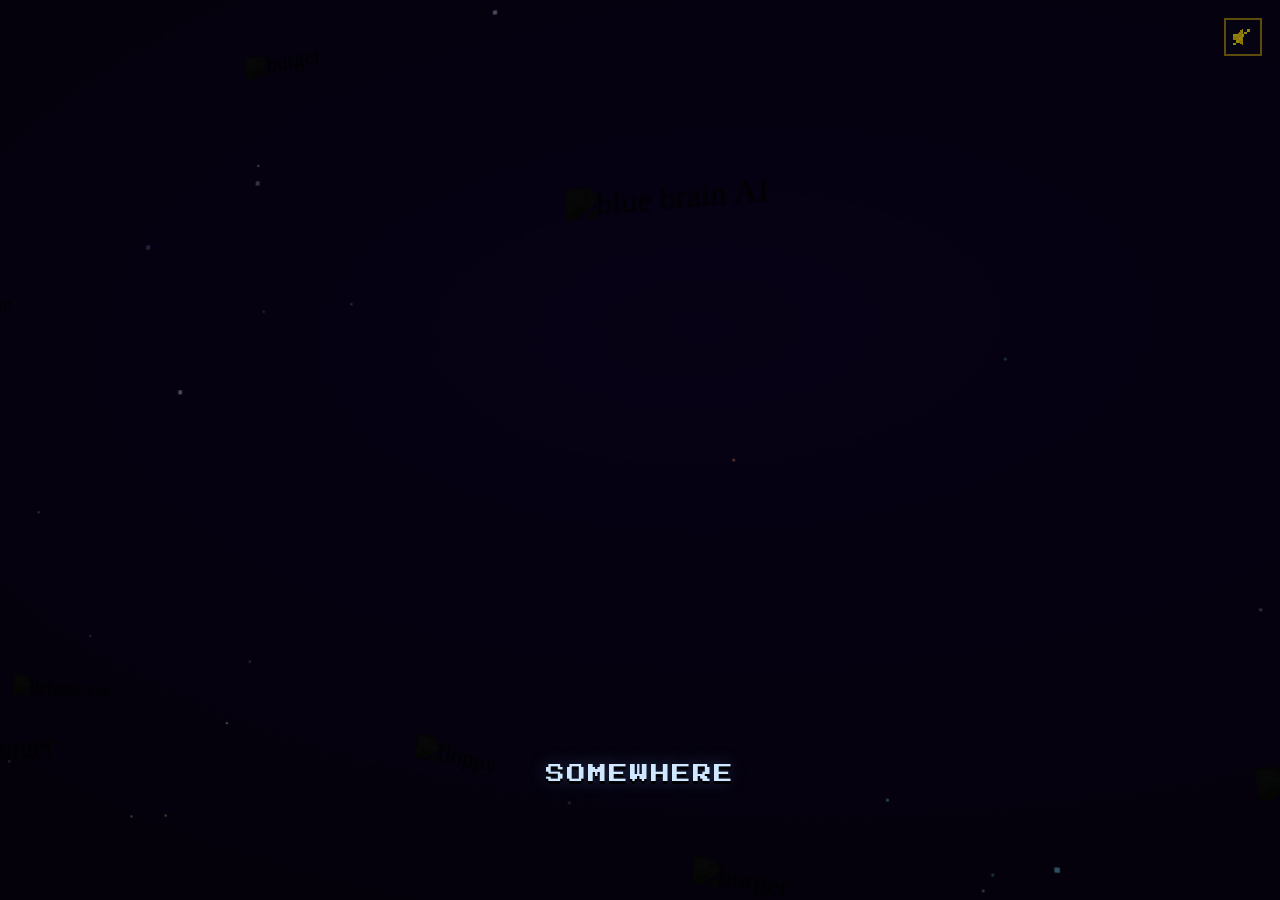
==== commit ef3c7442: "Harden API-key handling, add security headers, strip the design runtime Key handling had two branch " ====
--- a/assets/splash/AI Wars Splash 3D.dc.html
+++ b/assets/splash/AI Wars Splash 3D.dc.html
@@ -3,7 +3,12 @@
 <head>
 <meta charset="utf-8">
 <meta name="viewport" content="width=device-width, initial-scale=1">
-<script src="./support.js"></script>
+<!-- The Claude Design runtime (support.js, ~60KB) used to boot this file: it
+     pulled React + ReactDOM from unpkg at runtime and ran the logic block below
+     through new Function. None of that is needed to play an animation — the
+     block only ever used this.props and componentDidMount. It is now a plain
+     script with a 3-line base class, so the splash ships with zero third-party
+     JS and no remote code execution path into the game's origin. -->
 </head>
 <body>
 <x-dc>
@@ -67,9 +72,9 @@
       <img id="aw-kidBL" data-z="-126" data-anim="kid" src="layers/Kids_Bottom_Left_Kid.png" draggable="false" style="position: absolute; left: 20px; top: 664px; width: 429px; height: 416px; will-change: transform;" alt="kid bottom left">
 
       <img id="aw-txtShare" data-z="-95" src="layers/Text_Shareware.png" draggable="false" style="position: absolute; left: 786px; top: 940px; width: 418px; height: 105px; will-change: opacity;" alt="shareware notice">
-      <img id="aw-txtNoRef" data-z="-90" data-anim="sign" src="layers/Text_Text_No_Refunds.png" draggable="false" style="position: absolute; left: 54px; top: 924px; width: 231px; height: 115px; will-change: transform;" alt="no refunds">
+      <img id="aw-txtNoRef" data-z="-40" data-anim="sign" src="layers/Text_Text_No_Refunds.png" draggable="false" style="position: absolute; left: 54px; top: 924px; width: 231px; height: 115px; will-change: transform;" alt="no refunds">
       <img id="aw-txtCTA" data-z="-85" src="layers/Text_Text_Register_CTA.png" draggable="false" style="position: absolute; left: 598px; top: 851px; width: 829px; height: 61px; will-change: opacity;" alt="register CTA">
-      <img id="aw-txtFuture" data-z="-80" data-anim="sign" src="layers/Text_Text_Future_Not_Backed_Up.png" draggable="false" style="position: absolute; left: 1609px; top: 907px; width: 253px; height: 123px; will-change: transform;" alt="future not backed up">
+      <img id="aw-txtFuture" data-z="-40" data-anim="sign" src="layers/Text_Text_Future_Not_Backed_Up.png" draggable="false" style="position: absolute; left: 1609px; top: 907px; width: 253px; height: 123px; will-change: transform;" alt="future not backed up">
 
       <img id="aw-worker" data-z="-60" src="layers/Hero_Attack_Worker.png" draggable="false" style="position: absolute; left: 1058px; top: 76px; width: 265px; height: 171px; transform-origin: 20% 85%; will-change: transform;" alt="attack worker">
 
@@ -462,7 +467,14 @@
   g.AW_MUSIC = { start: start, stop: stop, setMuted: setMuted };
 })(typeof window !== 'undefined' ? window : globalThis);
 </script>
-<script type="text/x-dc" data-dc-script data-props="{&quot;explosionDrift&quot;:{&quot;editor&quot;:&quot;range&quot;,&quot;default&quot;:2,&quot;min&quot;:0,&quot;max&quot;:2,&quot;step&quot;:0.05,&quot;tsType&quot;:&quot;number&quot;,&quot;section&quot;:&quot;Motion&quot;,&quot;description&quot;:&quot;How far everything floats outward from the blast center&quot;},&quot;arcActivity&quot;:{&quot;editor&quot;:&quot;range&quot;,&quot;default&quot;:3,&quot;min&quot;:0.25,&quot;max&quot;:3,&quot;step&quot;:0.05,&quot;tsType&quot;:&quot;number&quot;,&quot;section&quot;:&quot;Motion&quot;,&quot;description&quot;:&quot;Lightning twitch + burst frequency&quot;},&quot;hoverEnergy&quot;:{&quot;editor&quot;:&quot;range&quot;,&quot;default&quot;:2,&quot;min&quot;:0,&quot;max&quot;:2,&quot;step&quot;:0.05,&quot;tsType&quot;:&quot;number&quot;,&quot;section&quot;:&quot;Motion&quot;,&quot;description&quot;:&quot;Bob/hover amplitude for ship, brains and floaters&quot;},&quot;parallax&quot;:{&quot;editor&quot;:&quot;range&quot;,&quot;default&quot;:2,&quot;min&quot;:0,&quot;max&quot;:2,&quot;step&quot;:0.05,&quot;tsType&quot;:&quot;number&quot;,&quot;section&quot;:&quot;Motion&quot;,&quot;description&quot;:&quot;Mouse + idle 3D camera parallax after the intro&quot;}}">
+<script>
+/* Minimal stand-in for the design-runtime base class. The logic block below
+   only ever reads this.props and relies on componentDidMount being called
+   once after the DOM exists; nothing else of DCLogic was ever used. */
+class DCLogic {
+  constructor(props){ this.props = props || {}; }
+}
+
 class Component extends DCLogic {
   componentDidMount() {
     const $ = (id) => document.getElementById(id);
@@ -1399,6 +1411,10 @@
 
   renderVals() { return {}; }
 }
+
+/* Prop defaults come straight from the data-props block the design tool used
+   to emit; these are the same values the runtime passed in. */
+new Component({ explosionDrift: 2, arcActivity: 3, hoverEnergy: 2, parallax: 2 }).componentDidMount();
 </script>
 </body>
 </html>
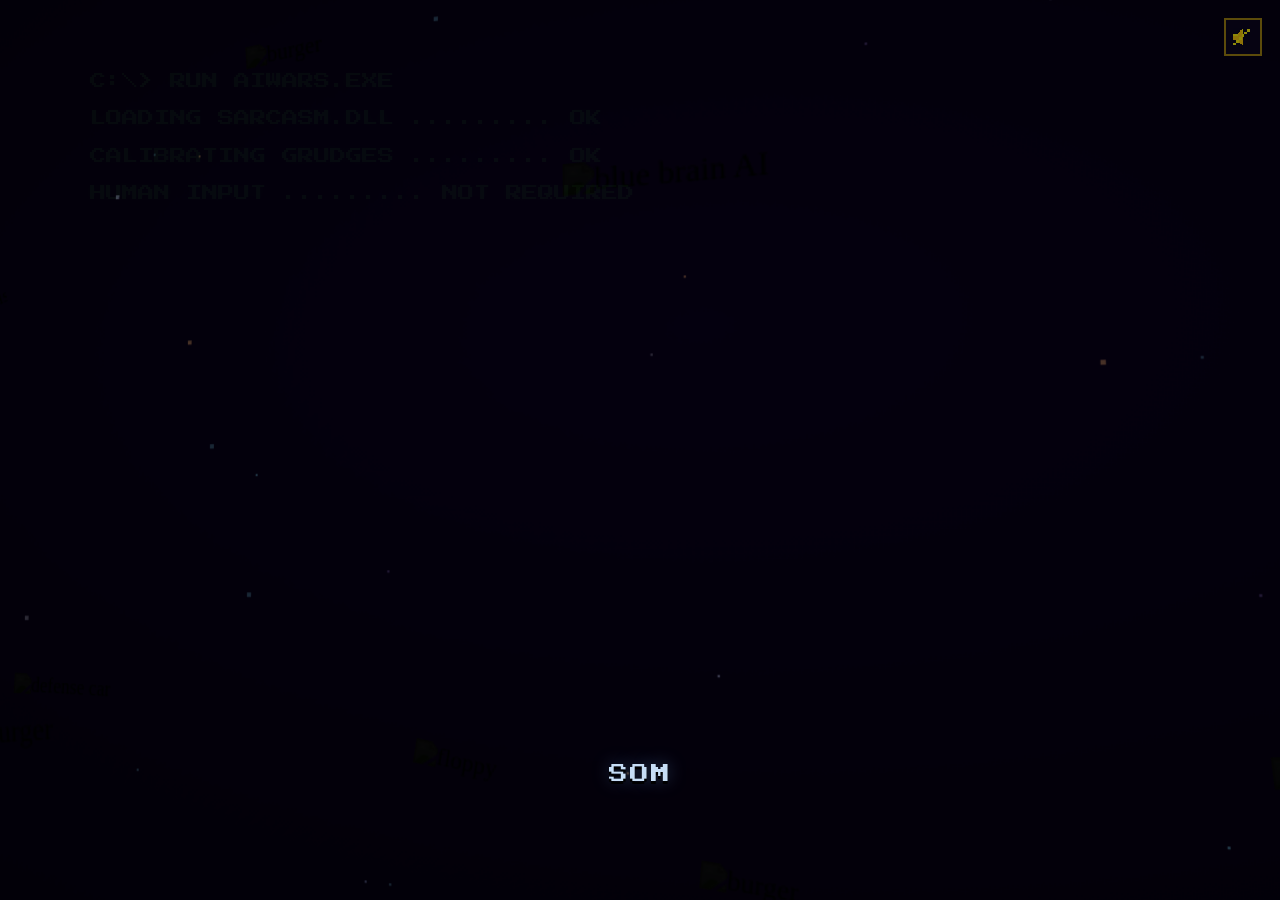
==== commit 1619aa10: "Splash: add Gold_Medal_Sprint theme, ducked under the robot narrator Introduces Gold_Medal_Sprint.mp" ====
--- a/assets/splash/AI Wars Splash 3D.dc.html
+++ b/assets/splash/AI Wars Splash 3D.dc.html
@@ -468,6 +468,70 @@
 })(typeof window !== 'undefined' ? window : globalThis);
 </script>
 <script>
+/* AW_SONG — the splash theme (Gold_Medal_Sprint.mp3). Routed through the splash
+   master bus so it honours mute, and auto-DUCKED whenever the robot narrator is
+   speaking so the voice always sits on top and is never overpowered — the mix is
+   voice-first at the opening, song swells in the gaps. Interface mirrors AW_MUSIC
+   plus duck(on). Tune FULL / DUCK by ear if the balance is off. */
+(function (g) {
+  'use strict';
+  var SRC = './Gold_Medal_Sprint.mp3';
+  var FULL   = 0.92;   /* song level in the clear (through master 0.22 -> ~0.20) */
+  var DUCK   = 0.28;   /* song level WHILE the narrator speaks (-> ~0.06, well under the voice) */
+  var FADE_IN = 1.8;   /* gentle swell so it never blasts in on unmute */
+  var ctxR = null, el = null, node = null, gain = null;
+  var mutedF = false, ducked = false, started = false;
+  function noop(){}
+  if (typeof Audio === 'undefined') { g.AW_SONG = { start: noop, stop: noop, setMuted: noop, duck: noop }; return; }
+  function level(){ return mutedF ? 0.0001 : (ducked ? DUCK : FULL); }
+  function ensure(ctx, dest){
+    if (el) return;
+    ctxR = ctx;
+    el = new Audio(SRC); el.loop = true; el.preload = 'auto';
+    try {
+      node = ctx.createMediaElementSource(el);   /* once per element */
+      gain = ctx.createGain(); gain.gain.value = 0.0001;
+      node.connect(gain); gain.connect(dest);    /* dest = splash master */
+    } catch (e) { node = null; gain = null; }     /* fallback: element .volume below */
+  }
+  function apply(tc){
+    if (gain && ctxR){
+      var t = ctxR.currentTime;
+      gain.gain.cancelScheduledValues(t);
+      gain.gain.setValueAtTime(Math.max(0.0001, gain.gain.value), t);
+      gain.gain.setTargetAtTime(level(), t, tc || 0.12);
+    } else if (el){ el.volume = mutedF ? 0 : (ducked ? DUCK : FULL); }
+  }
+  function start(ctx, dest){
+    ensure(ctx, dest);
+    if (!el) return;
+    started = true;
+    try { var p = el.play(); if (p && p.catch) p.catch(function(){}); } catch (e) {}
+    if (gain && ctxR){
+      var t = ctxR.currentTime;
+      gain.gain.cancelScheduledValues(t);
+      gain.gain.setValueAtTime(Math.max(0.0001, gain.gain.value), t);
+      gain.gain.linearRampToValueAtTime(level(), t + FADE_IN);
+    } else { el.volume = mutedF ? 0 : (ducked ? DUCK : FULL); }
+  }
+  function duck(on){ ducked = !!on; if (started) apply(0.14); }
+  function setMuted(m){ mutedF = !!m; apply(0.05); }   /* keep the element playing so unmute is instant */
+  function stop(fadeSec){
+    var f = fadeSec || 1.0;
+    if (gain && ctxR){
+      var t = ctxR.currentTime;
+      gain.gain.cancelScheduledValues(t);
+      gain.gain.setValueAtTime(Math.max(0.0001, gain.gain.value), t);
+      gain.gain.linearRampToValueAtTime(0.0001, t + f);
+    }
+    var e2 = el;
+    setTimeout(function(){ try { if (e2) e2.pause(); } catch (e) {} }, (f * 1000) + 140);
+    started = false;
+  }
+  g.AW_SONG = { start: start, stop: stop, setMuted: setMuted, duck: duck };
+})(typeof window !== 'undefined' ? window : globalThis);
+</script>
+<script>
 /* Minimal stand-in for the design-runtime base class. The logic block below
    only ever reads this.props and relies on componentDidMount being called
    once after the DOM exists; nothing else of DCLogic was ever used. */
@@ -684,6 +748,7 @@
       this.el.root.removeEventListener('pointermove', this.onMove);
     }
     this.stopSpeech();
+    try { if (window.AW_SONG) window.AW_SONG.stop(0.2); } catch (e) {}
     if (this.audio) { try { this.audio.ctx.close(); } catch (e) {} }
   }
 
@@ -737,13 +802,13 @@
     this.syncSndIcon();
     if (this.muted) {
       this.stopSpeech();
-      try { if (window.AW_MUSIC) window.AW_MUSIC.setMuted(true); } catch (e) {}
+      try { if (window.AW_SONG) window.AW_SONG.setMuted(true); } catch (e) {}
     } else {
       if (!this._begun) {
-        /* start() no-ops when already running, so a re-unmute must reopen the
-           music bus explicitly or the theme stays gated at 0.0001 forever */
-        try { if (window.AW_MUSIC) window.AW_MUSIC.setMuted(false); } catch (e) {}
-        try { if (window.AW_MUSIC) window.AW_MUSIC.start(this.audio.ctx, this.audio.master); } catch (e) {}
+        /* start() fades the theme in; setMuted(false) reopens the bus on a
+           re-unmute so it never stays gated at 0.0001 */
+        try { if (window.AW_SONG) window.AW_SONG.setMuted(false); } catch (e) {}
+        try { if (window.AW_SONG) window.AW_SONG.start(this.audio.ctx, this.audio.master); } catch (e) {}
       }
       if (!this.skipped && !this._begun) {
         const tc = (performance.now() - this.t0) / 1000;
@@ -790,11 +855,20 @@
       const u = new SpeechSynthesisUtterance(txt);
       if (this.voice) u.voice = this.voice;
       u.pitch = 0.25; u.rate = 0.92; u.volume = 0.9;
+      /* duck the theme under the narrator; swell it back the instant the voice
+         stops. eager duck too, in case onstart arrives late. */
+      const unduck = () => { try { if (window.AW_SONG) window.AW_SONG.duck(false); } catch (e) {} };
+      u.onstart = () => { try { if (window.AW_SONG) window.AW_SONG.duck(true); } catch (e) {} };
+      u.onend = unduck; u.onerror = unduck;
+      try { if (window.AW_SONG) window.AW_SONG.duck(true); } catch (e) {}
       speechSynthesis.speak(u);
     } catch (e) {}
   }
 
-  stopSpeech() { try { if ('speechSynthesis' in window) speechSynthesis.cancel(); } catch (e) {} }
+  stopSpeech() {
+    try { if ('speechSynthesis' in window) speechSynthesis.cancel(); } catch (e) {}
+    try { if (window.AW_SONG) window.AW_SONG.duck(false); } catch (e) {}   /* voice gone -> song back up */
+  }
 
   zap(intens) {
     if (!this.audio || this.muted) return;
@@ -982,7 +1056,7 @@
     this._begun = true;
     this.beginning = true; this.beginT = 0;
     this.stopSpeech();                              /* narrator yields to the launch sting */
-    try { if (window.AW_MUSIC) window.AW_MUSIC.stop(1.2); } catch (e) {}
+    try { if (window.AW_SONG) window.AW_SONG.stop(1.2); } catch (e) {}
     this.beginChord();
     try { window.dispatchEvent(new CustomEvent('aiwars:splashbegin')); } catch (e) {}
   }
